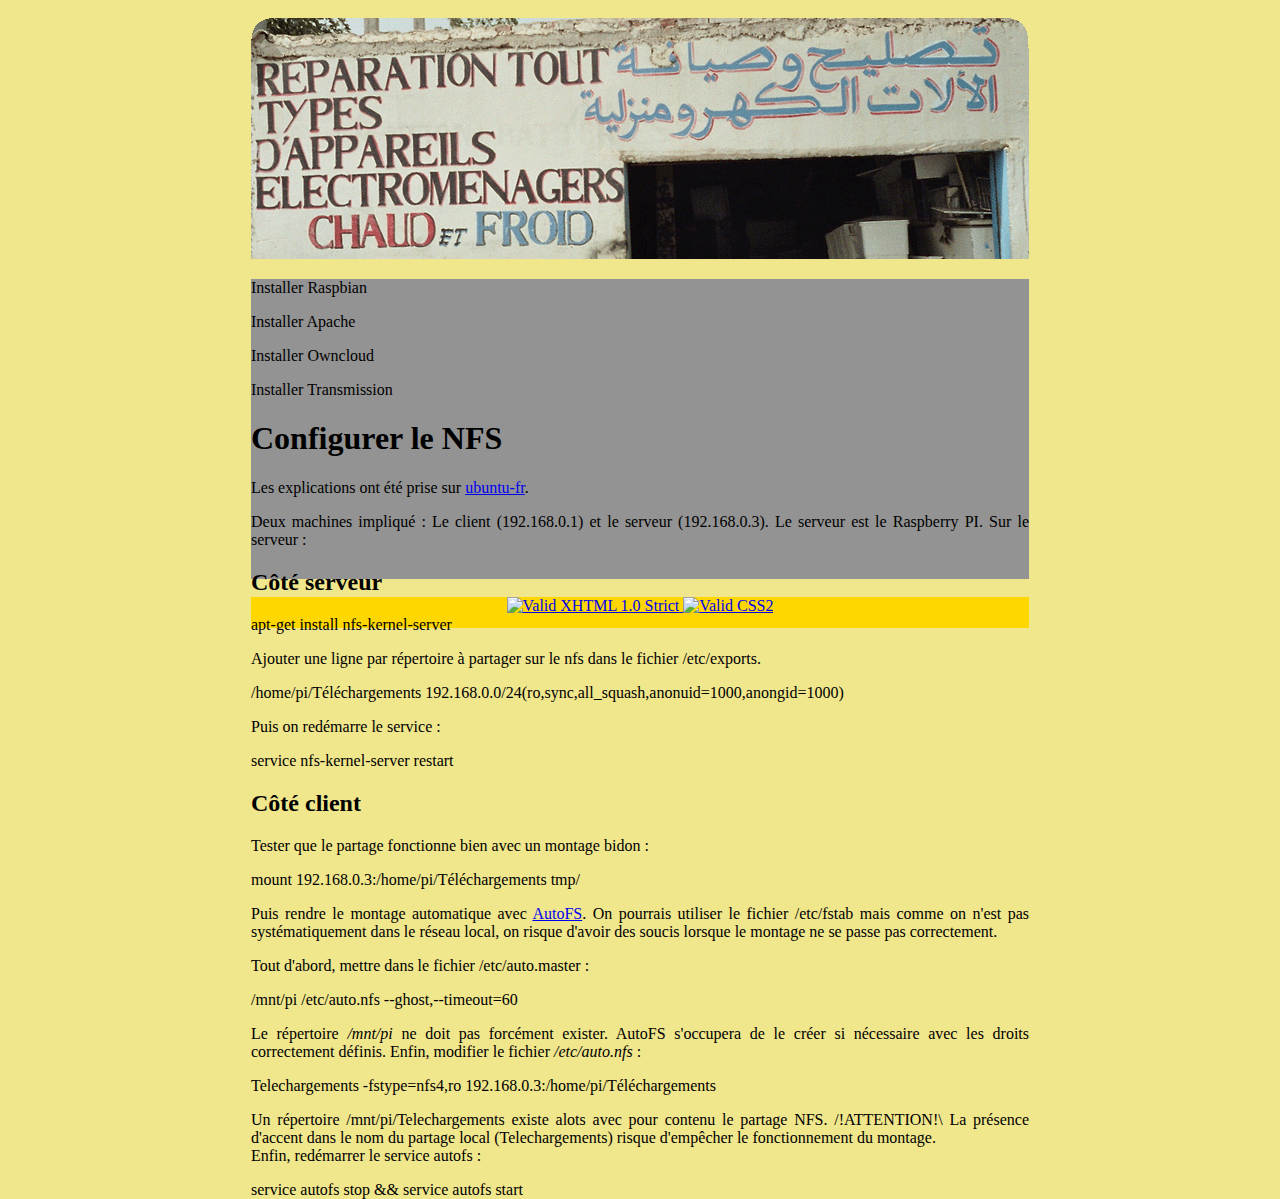
==== fresh_install.html @ 6b75d2dd "Add instruction to configure the NFS" ====
<!DOCTYPE html>
<html>
	﻿<head>
		<title>Services hébergés</title>
		<meta charset="UTF-8" />
		<link type="text/css" href="include/style.css" rel="stylesheet" />
	</head>
	<body>
		<div id="page">
			<div id="title">
				<img src="img/header.gif" alt="useless header"  />
			</div>
			<div id="main">
				<p>Installer Raspbian</p>
				<p>Installer Apache</p>
				<p>Installer Owncloud</p>
				<p>Installer Transmission</p>
				<h1>Configurer le NFS</h1>
				<p>Les explications ont été prise sur <a href="http://doc.ubuntu-fr.org/nfs">ubuntu-fr</a>.</p>
				<p>
					Deux machines impliqué&nbsp;: Le client (192.168.0.1) et le serveur (192.168.0.3). 
					Le serveur est le Raspberry PI.
					Sur le serveur&nbsp;:
				</p>
				<h2>Côté serveur</h2>
				<p class="code">
					apt-get install nfs-kernel-server
				</p>
				<p>
					Ajouter une ligne par répertoire à partager sur le nfs dans le fichier <span class="fichier">/etc/exports</span>.
				</p>
				<p class="code">
					/home/pi/Téléchargements 192.168.0.0/24(ro,sync,all_squash,anonuid=1000,anongid=1000)
				</p>
				<p>
					Puis on redémarre le service&nbsp;:
				</p>
				<p class="code">
					service nfs-kernel-server restart
				</p>
				<h2>Côté client</h2>
				<p>
					Tester que le partage fonctionne bien avec un montage bidon&nbsp;:
				</p>
				<p class="code">
					mount 192.168.0.3:/home/pi/Téléchargements tmp/
				</p>
				<p>
					Puis rendre le montage automatique avec <a href="http://doc.ubuntu-fr.org/autofs#nfs">AutoFS</a>. On pourrais utiliser le fichier /etc/fstab mais comme on n'est pas systématiquement dans le réseau local, on risque d'avoir des soucis lorsque le montage ne se passe pas correctement.
				</p>
				<p>
					Tout d'abord, mettre dans le fichier <span class="fichier">/etc/auto.master</span>&nbsp;:
				</p>
				<p class="code">
					/mnt/pi	/etc/auto.nfs --ghost,--timeout=60
				</p>
				<p>
					Le répertoire <em>/mnt/pi</em> ne doit pas forcément exister. AutoFS s'occupera de le créer si nécessaire avec les droits correctement définis. Enfin, modifier le fichier <em>/etc/auto.nfs</em>&nbsp;:
				</p>
				<p class="code">
					Telechargements -fstype=nfs4,ro 192.168.0.3:/home/pi/Téléchargements
				</p>
				<p>
					Un répertoire /mnt/pi/Telechargements existe alots avec pour contenu le partage NFS.
					/!ATTENTION!\ La présence d'accent dans le nom du partage local (Telechargements) risque d'empêcher le fonctionnement du montage.<br/>
					Enfin, redémarrer le service autofs&nbsp;:
				</p>
				<p class="code">
					service autofs stop && service autofs start
				</p>
			</div>
			﻿<div id="footer">
				<a href="http://validator.w3.org/check?uri=referer">
					<img src="http://www.w3.org/Icons/valid-xhtml10" alt="Valid XHTML 1.0 Strict" height="31" width="88" />
				</a>
				<a href="http://jigsaw.w3.org/css-validator/check?uri=referer">
					<img src="http://www.w3.org/Icons/valid-css2" alt="Valid CSS2" height="31" width="88" />
				</a>
			</div>
		</div>
	</body>
</html>
---- include/style.css ----
﻿body {
	background-color: #F0E68C;
	margin: 0;
	padding: 0;
	text-align: center;
}
#page {
	width: 778px;
	margin: 0 auto;
	text-align: left;
}
#title {
	/*background-image: url(../img/header.gif);
	background-repeat: no-repeat;
	width: 778px;
	height: 241px;*/
	/*border: medium ridge Aqua;*/
}
#main {
	background-color: #939393;
	width: 778px;
	height: 300px;
	/*overflow: scroll;*/
	text-align:justify;
}
#owncloud {
	background: url('../img/owncloud.png') no-repeat;
	padding-left: 18px;
	background-size: 16px;
}
#transmission {
	background: url('../img/transmission.png') no-repeat;
	padding-left: 18px;
	background-size: 16px;
}
#configuration {
	background: url('../img/configuration.png') no-repeat;
	padding-left: 18px;
	background-size: 16px;
}
#footer {
	background: #FFD700;
	text-align: center;
	width: 778px;
	height: 31px;
	/*margin-top: 20px;	*/
}
a img {
	border: none;
}

.error {
	color: Red;
}
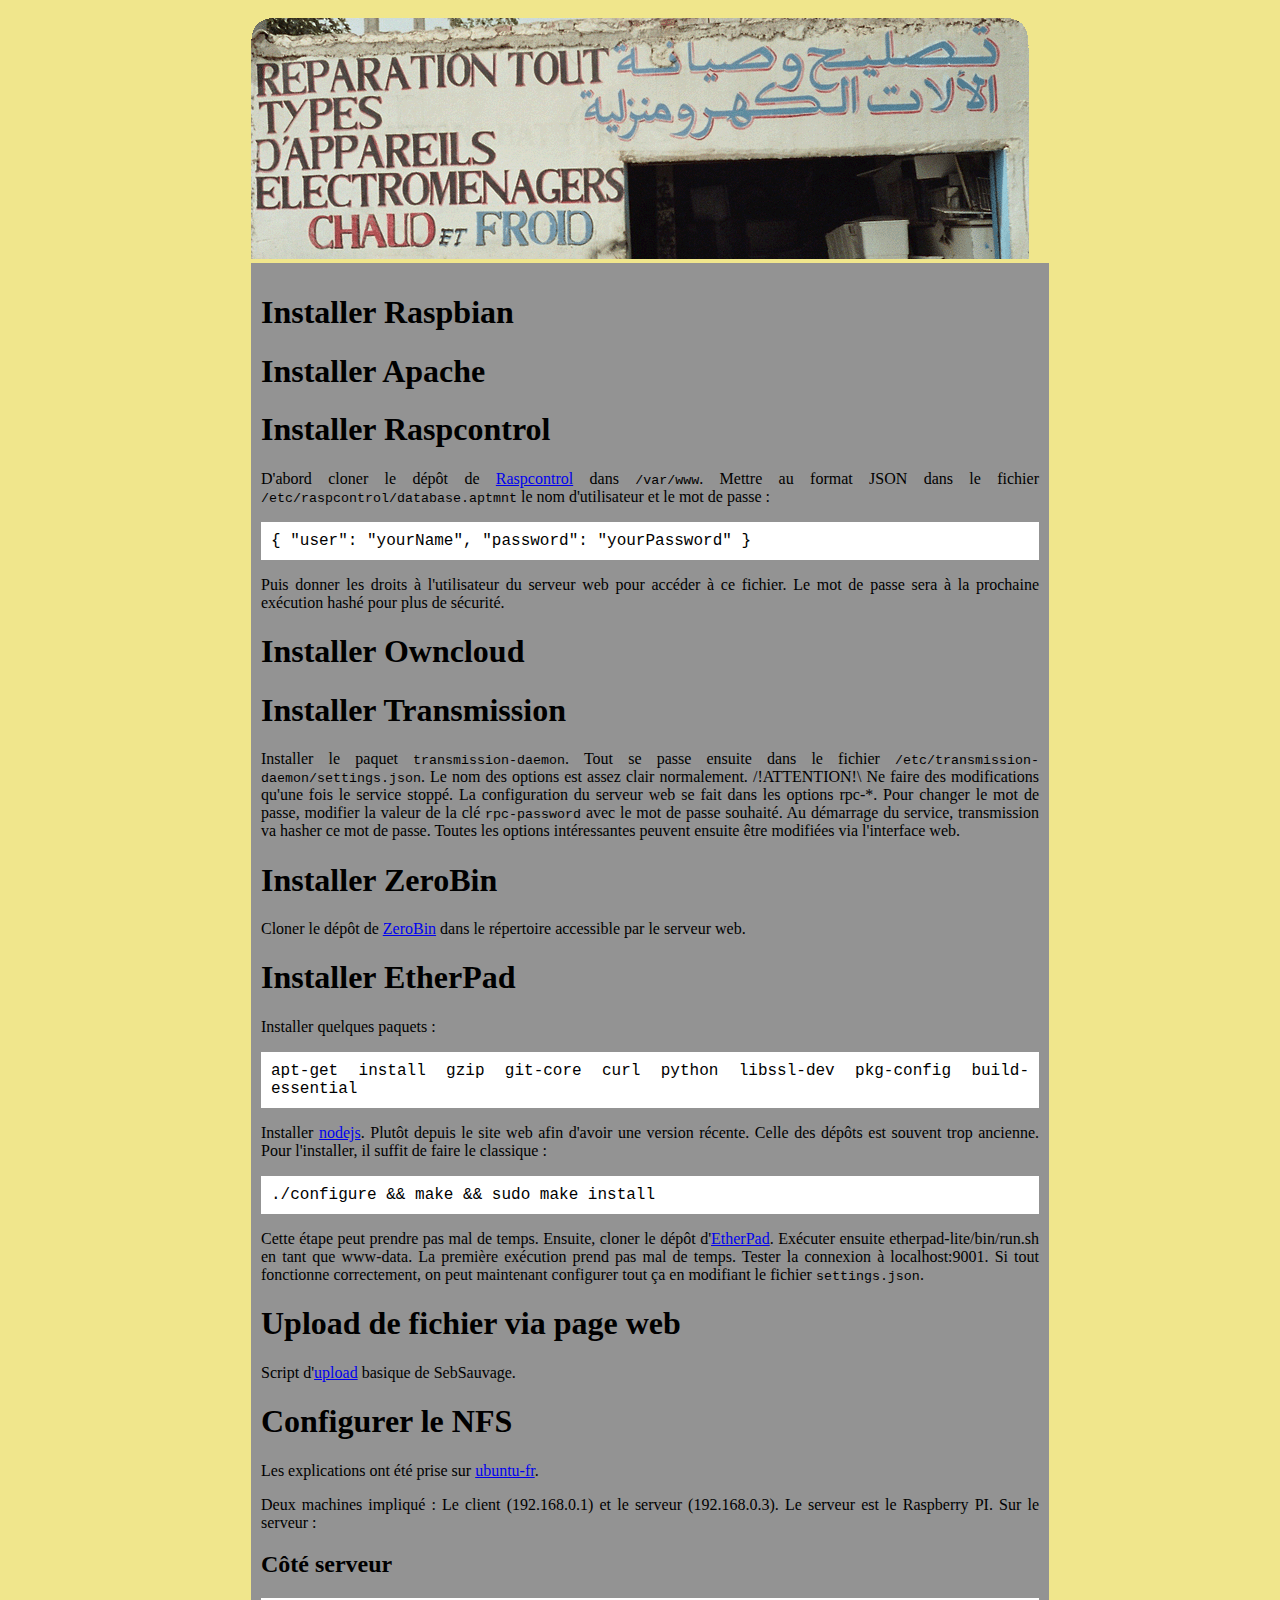
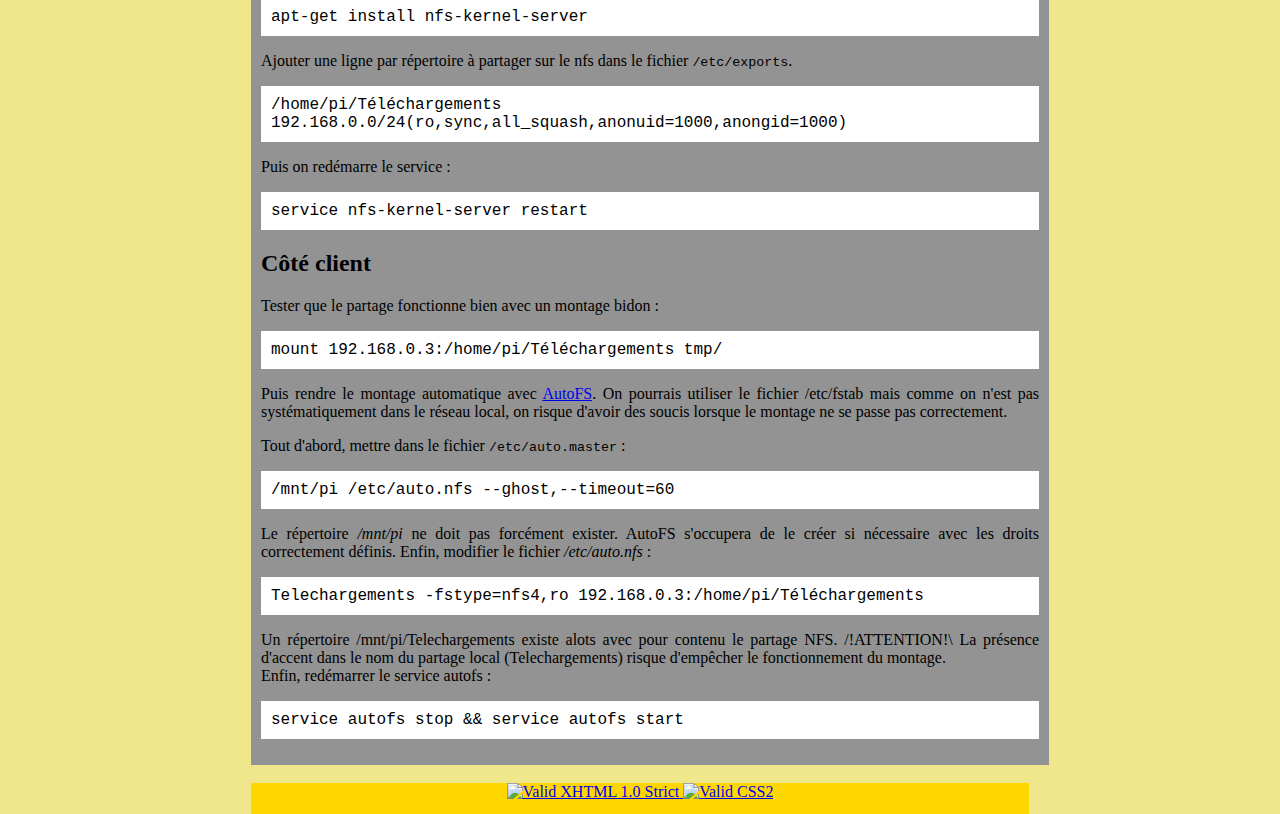
==== commit b08f113e: "Add some new services" ====
--- a/fresh_install.html
+++ b/fresh_install.html
@@ -1,82 +1,122 @@
 <!DOCTYPE html>
 <html>
-	﻿<head>
-		<title>Services hébergés</title>
-		<meta charset="UTF-8" />
-		<link type="text/css" href="include/style.css" rel="stylesheet" />
-	</head>
-	<body>
-		<div id="page">
-			<div id="title">
-				<img src="img/header.gif" alt="useless header"  />
-			</div>
-			<div id="main">
-				<p>Installer Raspbian</p>
-				<p>Installer Apache</p>
-				<p>Installer Owncloud</p>
-				<p>Installer Transmission</p>
-				<h1>Configurer le NFS</h1>
-				<p>Les explications ont été prise sur <a href="http://doc.ubuntu-fr.org/nfs">ubuntu-fr</a>.</p>
-				<p>
-					Deux machines impliqué&nbsp;: Le client (192.168.0.1) et le serveur (192.168.0.3). 
-					Le serveur est le Raspberry PI.
-					Sur le serveur&nbsp;:
-				</p>
-				<h2>Côté serveur</h2>
-				<p class="code">
-					apt-get install nfs-kernel-server
-				</p>
-				<p>
-					Ajouter une ligne par répertoire à partager sur le nfs dans le fichier <span class="fichier">/etc/exports</span>.
-				</p>
-				<p class="code">
-					/home/pi/Téléchargements 192.168.0.0/24(ro,sync,all_squash,anonuid=1000,anongid=1000)
-				</p>
-				<p>
-					Puis on redémarre le service&nbsp;:
-				</p>
-				<p class="code">
-					service nfs-kernel-server restart
-				</p>
-				<h2>Côté client</h2>
-				<p>
-					Tester que le partage fonctionne bien avec un montage bidon&nbsp;:
-				</p>
-				<p class="code">
-					mount 192.168.0.3:/home/pi/Téléchargements tmp/
-				</p>
-				<p>
-					Puis rendre le montage automatique avec <a href="http://doc.ubuntu-fr.org/autofs#nfs">AutoFS</a>. On pourrais utiliser le fichier /etc/fstab mais comme on n'est pas systématiquement dans le réseau local, on risque d'avoir des soucis lorsque le montage ne se passe pas correctement.
-				</p>
-				<p>
-					Tout d'abord, mettre dans le fichier <span class="fichier">/etc/auto.master</span>&nbsp;:
-				</p>
-				<p class="code">
-					/mnt/pi	/etc/auto.nfs --ghost,--timeout=60
-				</p>
-				<p>
-					Le répertoire <em>/mnt/pi</em> ne doit pas forcément exister. AutoFS s'occupera de le créer si nécessaire avec les droits correctement définis. Enfin, modifier le fichier <em>/etc/auto.nfs</em>&nbsp;:
-				</p>
-				<p class="code">
-					Telechargements -fstype=nfs4,ro 192.168.0.3:/home/pi/Téléchargements
-				</p>
-				<p>
-					Un répertoire /mnt/pi/Telechargements existe alots avec pour contenu le partage NFS.
-					/!ATTENTION!\ La présence d'accent dans le nom du partage local (Telechargements) risque d'empêcher le fonctionnement du montage.<br/>
-					Enfin, redémarrer le service autofs&nbsp;:
-				</p>
-				<p class="code">
-					service autofs stop && service autofs start
-				</p>
-			</div>
-			﻿<div id="footer">
-				<a href="http://validator.w3.org/check?uri=referer">
-					<img src="http://www.w3.org/Icons/valid-xhtml10" alt="Valid XHTML 1.0 Strict" height="31" width="88" />
-				</a>
-				<a href="http://jigsaw.w3.org/css-validator/check?uri=referer">
-					<img src="http://www.w3.org/Icons/valid-css2" alt="Valid CSS2" height="31" width="88" />
-				</a>
-			</div>
+﻿<head>
+	<title>Services hébergés</title>
+	<meta charset="UTF-8" />
+	<link type="text/css" href="include/style.css" rel="stylesheet" />
+</head>
+<body>
+	<div id="page">
+		<div id="title">
+			<img src="img/header.gif" alt="useless header"  />
 		</div>
-	</body>
+		<div id="main">
+			<h1>Installer Raspbian</h1>
+			<h1>Installer Apache</h1>
+			<h1>Installer Raspcontrol</h1>
+			<p>
+				D'abord cloner le dépôt de <a href="https://github.com/imjacobclark/Raspcontrol">Raspcontrol</a> dans <span class="fichier">/var/www</span>. Mettre au format JSON dans le fichier <span class="fichier">/etc/raspcontrol/database.aptmnt</span> le nom d'utilisateur et le mot de passe&nbsp;:
+			</p>
+			<p class="code">{
+    			"user":       "yourName",
+    			"password":   "yourPassword"
+			}</p>
+			<p>
+				Puis donner les droits à l'utilisateur du serveur web pour accéder à ce fichier. Le mot de passe sera à la prochaine exécution hashé pour plus de sécurité. 
+			</p>
+			<h1>Installer Owncloud</h1>
+			<h1>Installer Transmission</h1>
+			<p>
+				Installer le paquet <span class="fichier">transmission-daemon</span>. Tout se passe ensuite dans le fichier <span class="fichier">/etc/transmission-daemon/settings.json</span>. Le nom des options est assez clair normalement. /!ATTENTION!\ Ne faire des modifications qu'une fois le service stoppé. La configuration du serveur web se fait dans les options rpc-*. Pour changer le mot de passe, modifier la valeur de la clé <span class="fichier">rpc-password</span> avec le mot de passe souhaité. Au démarrage du service, transmission va hasher ce mot de passe. Toutes les options intéressantes peuvent ensuite être modifiées via l'interface web.
+			</p>
+			<h1>Installer ZeroBin</h1>
+			<p>
+				Cloner le dépôt de <a href="https://github.com/sebsauvage/ZeroBin">ZeroBin</a> dans le répertoire accessible par le serveur web.
+			</p>
+			<h1>Installer EtherPad</h1>
+			<p>
+				Installer quelques paquets&nbsp;:
+			</p>
+			<p class="code">
+				apt-get install gzip git-core curl python libssl-dev pkg-config build-essential
+			</p>
+			<p>
+				Installer <a href="http://nodejs.org/">nodejs</a>. Plutôt depuis le site web afin d'avoir une version récente. Celle des dépôts est souvent trop ancienne. Pour l'installer, il suffit de faire le classique&nbsp;:
+			</p>
+			<p class="code">
+				./configure && make && sudo make install
+			</p>
+			<p>
+				Cette étape peut prendre pas mal de temps.
+				Ensuite, cloner le dépôt d'<a href="https://github.com/ether/etherpad-lite">EtherPad</a>.
+				Exécuter ensuite etherpad-lite/bin/run.sh en tant que www-data. La première exécution prend pas mal de temps. Tester la connexion à localhost:9001. Si tout fonctionne correctement, on peut maintenant configurer tout ça en modifiant le fichier <span class="fichier">settings.json</span>.
+			</p>
+			<h1>Upload de fichier via page web</h1>
+			<p>
+				Script d'<a href="http://sebsauvage.net/wiki/doku.php?id=php:filehosting">upload</a> basique de SebSauvage. 
+			</p>
+			<h1>Configurer le NFS</h1>
+			<p>Les explications ont été prise sur <a href="http://doc.ubuntu-fr.org/nfs">ubuntu-fr</a>.</p>
+			<p>
+				Deux machines impliqué&nbsp;: Le client (192.168.0.1) et le serveur (192.168.0.3). 
+				Le serveur est le Raspberry PI.
+				Sur le serveur&nbsp;:
+			</p>
+			<h2>Côté serveur</h2>
+			<p class="code">
+				apt-get install nfs-kernel-server
+			</p>
+			<p>
+				Ajouter une ligne par répertoire à partager sur le nfs dans le fichier <span class="fichier">/etc/exports</span>.
+			</p>
+			<p class="code">
+				/home/pi/Téléchargements 192.168.0.0/24(ro,sync,all_squash,anonuid=1000,anongid=1000)
+			</p>
+			<p>
+				Puis on redémarre le service&nbsp;:
+			</p>
+			<p class="code">
+				service nfs-kernel-server restart
+			</p>
+			<h2>Côté client</h2>
+			<p>
+				Tester que le partage fonctionne bien avec un montage bidon&nbsp;:
+			</p>
+			<p class="code">
+				mount 192.168.0.3:/home/pi/Téléchargements tmp/
+			</p>
+			<p>
+				Puis rendre le montage automatique avec <a href="http://doc.ubuntu-fr.org/autofs#nfs">AutoFS</a>. On pourrais utiliser le fichier /etc/fstab mais comme on n'est pas systématiquement dans le réseau local, on risque d'avoir des soucis lorsque le montage ne se passe pas correctement.
+			</p>
+			<p>
+				Tout d'abord, mettre dans le fichier <span class="fichier">/etc/auto.master</span>&nbsp;:
+			</p>
+			<p class="code">
+				/mnt/pi	/etc/auto.nfs --ghost,--timeout=60
+			</p>
+			<p>
+				Le répertoire <em>/mnt/pi</em> ne doit pas forcément exister. AutoFS s'occupera de le créer si nécessaire avec les droits correctement définis. Enfin, modifier le fichier <em>/etc/auto.nfs</em>&nbsp;:
+			</p>
+			<p class="code">
+				Telechargements -fstype=nfs4,ro 192.168.0.3:/home/pi/Téléchargements
+			</p>
+			<p>
+				Un répertoire /mnt/pi/Telechargements existe alots avec pour contenu le partage NFS.
+				/!ATTENTION!\ La présence d'accent dans le nom du partage local (Telechargements) risque d'empêcher le fonctionnement du montage.<br/>
+				Enfin, redémarrer le service autofs&nbsp;:
+			</p>
+			<p class="code">
+				service autofs stop && service autofs start
+			</p>
+		</div>
+		﻿<div id="footer">
+			<a href="http://validator.w3.org/check?uri=referer">
+				<img src="http://www.w3.org/Icons/valid-xhtml10" alt="Valid XHTML 1.0 Strict" height="31" width="88" />
+			</a>
+			<a href="http://jigsaw.w3.org/css-validator/check?uri=referer">
+				<img src="http://www.w3.org/Icons/valid-css2" alt="Valid CSS2" height="31" width="88" />
+			</a>
+		</div>
+	</div>
+</body>
 </html>--- a/include/style.css
+++ b/include/style.css
@@ -19,9 +19,8 @@
 #main {
 	background-color: #939393;
 	width: 778px;
-	height: 300px;
-	/*overflow: scroll;*/
 	text-align:justify;
+	padding: 10px;
 }
 #owncloud {
 	background: url('../img/owncloud.png') no-repeat;
@@ -49,6 +48,18 @@
 	border: none;
 }
 
+p.code {
+	font-family: 'Courier New';
+	background-color: white;
+	color: black;
+	padding: 10px;
+}
+
+span.fichier {
+	font-family: 'Courier New';
+	font-size: 10pt;
+}
+
 .error {
 	color: Red;
 }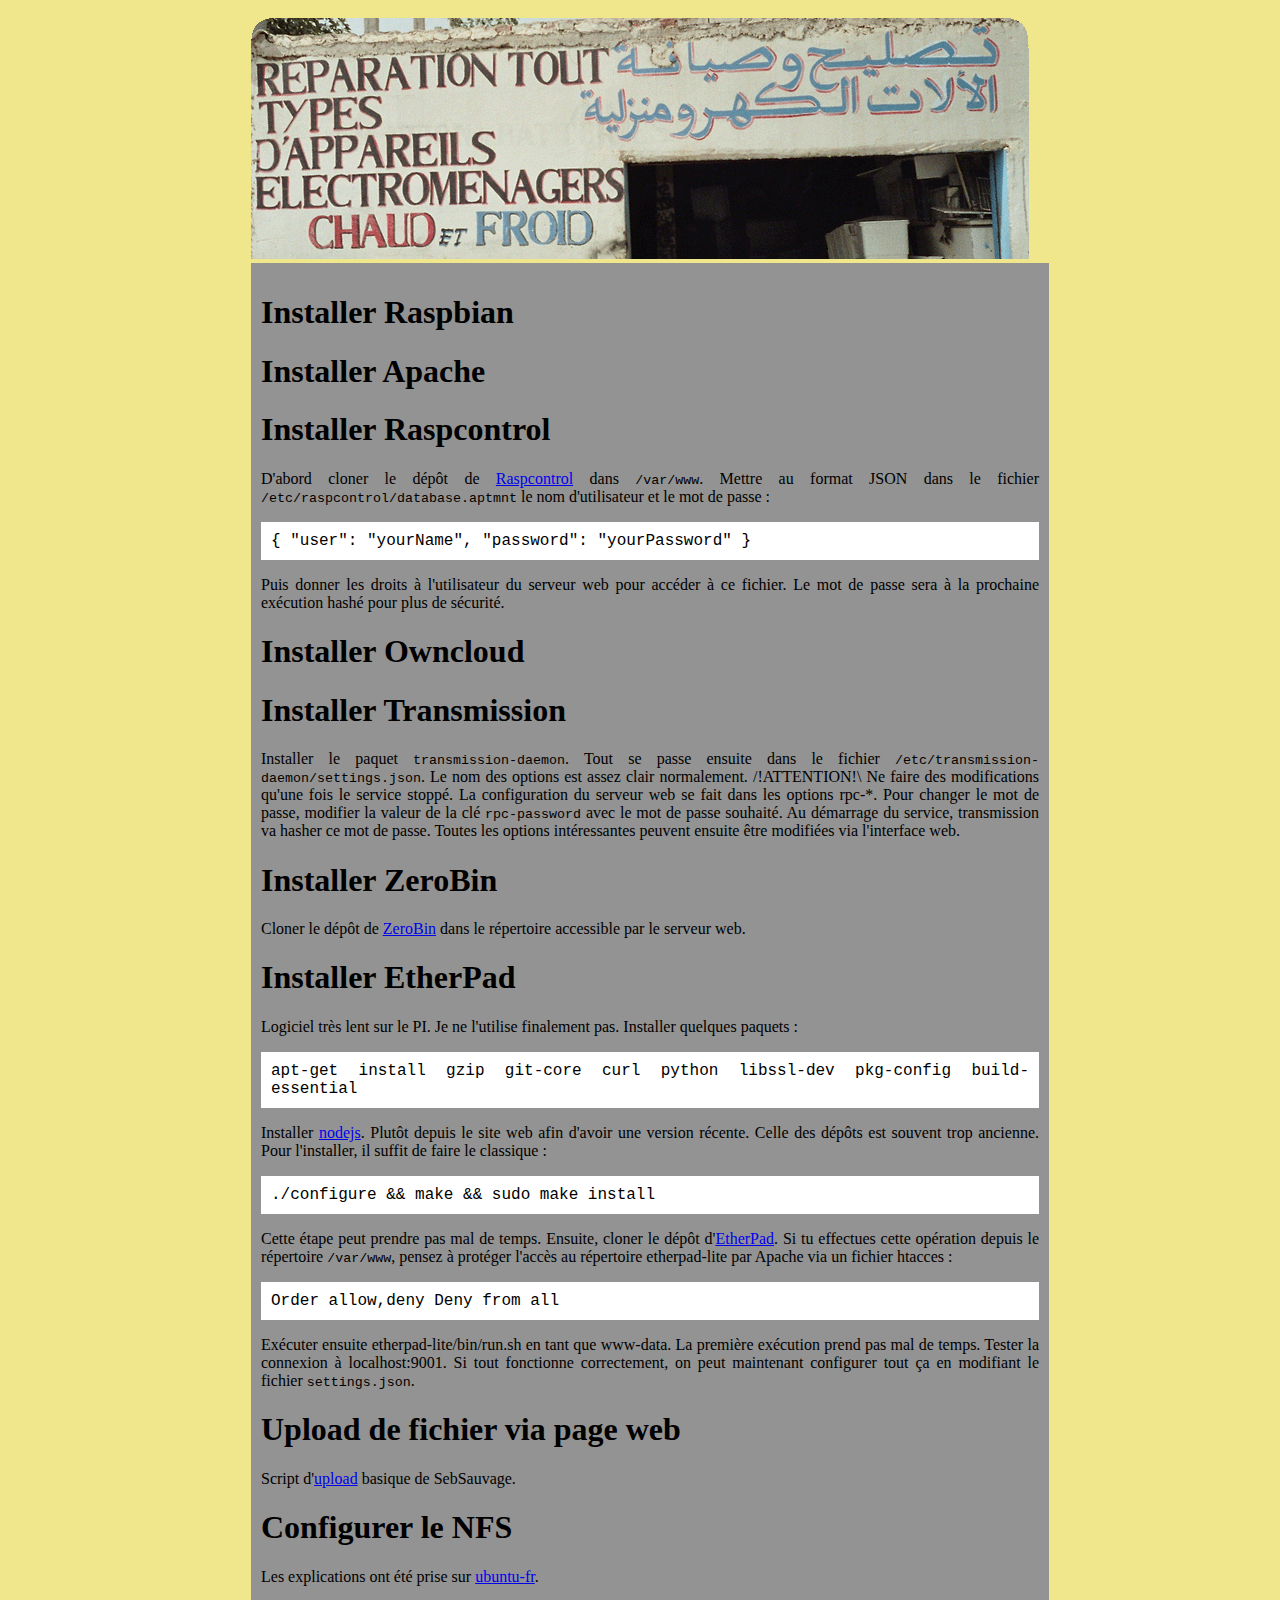
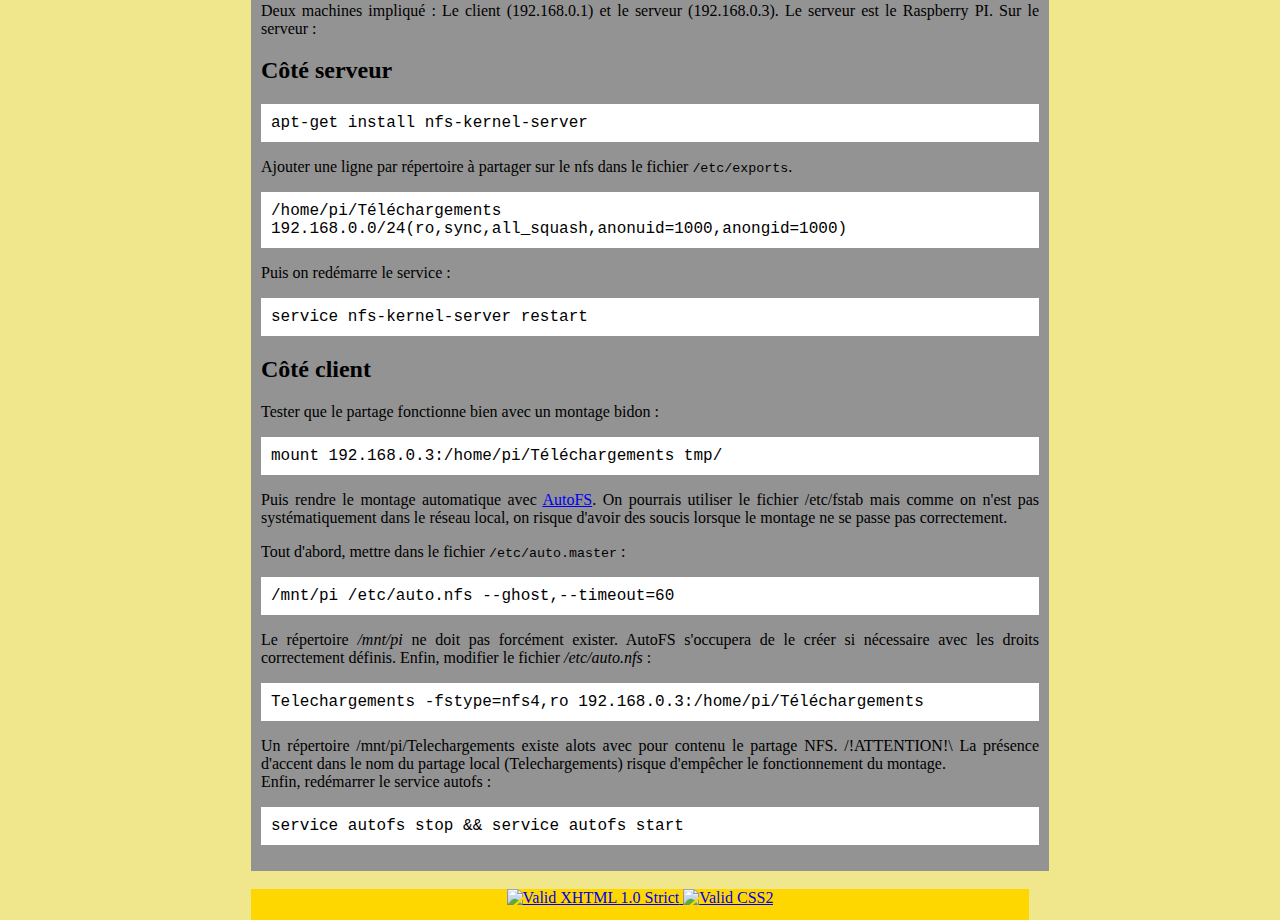
==== commit 94c52867: "Upload with password in an external file" ====
--- a/fresh_install.html
+++ b/fresh_install.html
@@ -35,6 +35,7 @@
 			</p>
 			<h1>Installer EtherPad</h1>
 			<p>
+				Logiciel très lent sur le PI. Je ne l'utilise finalement pas.
 				Installer quelques paquets&nbsp;:
 			</p>
 			<p class="code">
@@ -48,8 +49,16 @@
 			</p>
 			<p>
 				Cette étape peut prendre pas mal de temps.
-				Ensuite, cloner le dépôt d'<a href="https://github.com/ether/etherpad-lite">EtherPad</a>.
-				Exécuter ensuite etherpad-lite/bin/run.sh en tant que www-data. La première exécution prend pas mal de temps. Tester la connexion à localhost:9001. Si tout fonctionne correctement, on peut maintenant configurer tout ça en modifiant le fichier <span class="fichier">settings.json</span>.
+				Ensuite, cloner le dépôt d'<a href="https://github.com/ether/etherpad-lite">EtherPad</a>. Si tu effectues cette opération depuis le répertoire <span class="fichier">/var/www</span>, pensez à protéger l'accès au répertoire etherpad-lite par Apache via un fichier htacces&nbsp;:
+			<p>
+			<p class="code">
+				<FilesMatch ".*">
+					Order allow,deny
+					Deny from all
+				</FilesMatch>
+
+			</p>
+				Exécuter ensuite etherpad-lite/bin/run.sh en tant que www-data. La première exécution prend pas mal de temps. Tester la connexion à localhost:9001. Si tout fonctionne correctement, on peut maintenant configurer tout ça en modifiant le fichier <span class="fichier">settings.json</span>. 
 			</p>
 			<h1>Upload de fichier via page web</h1>
 			<p>
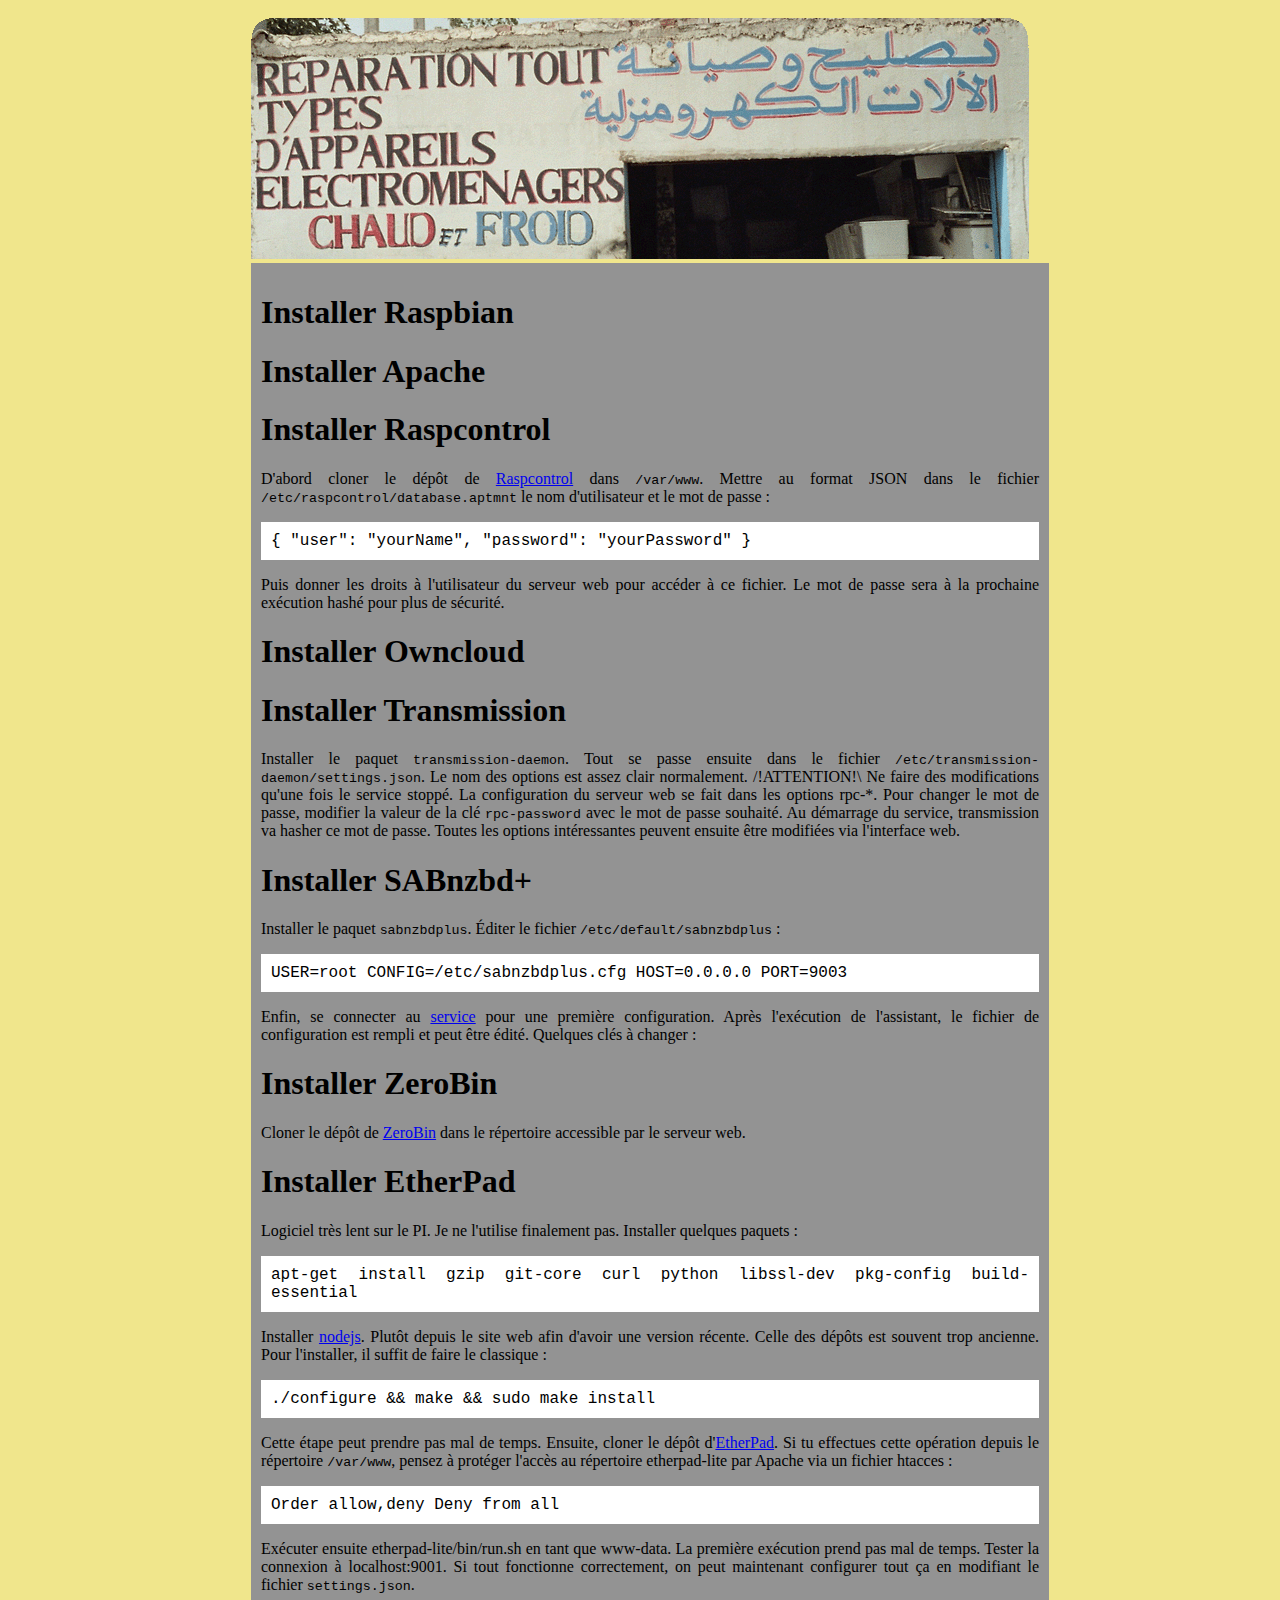
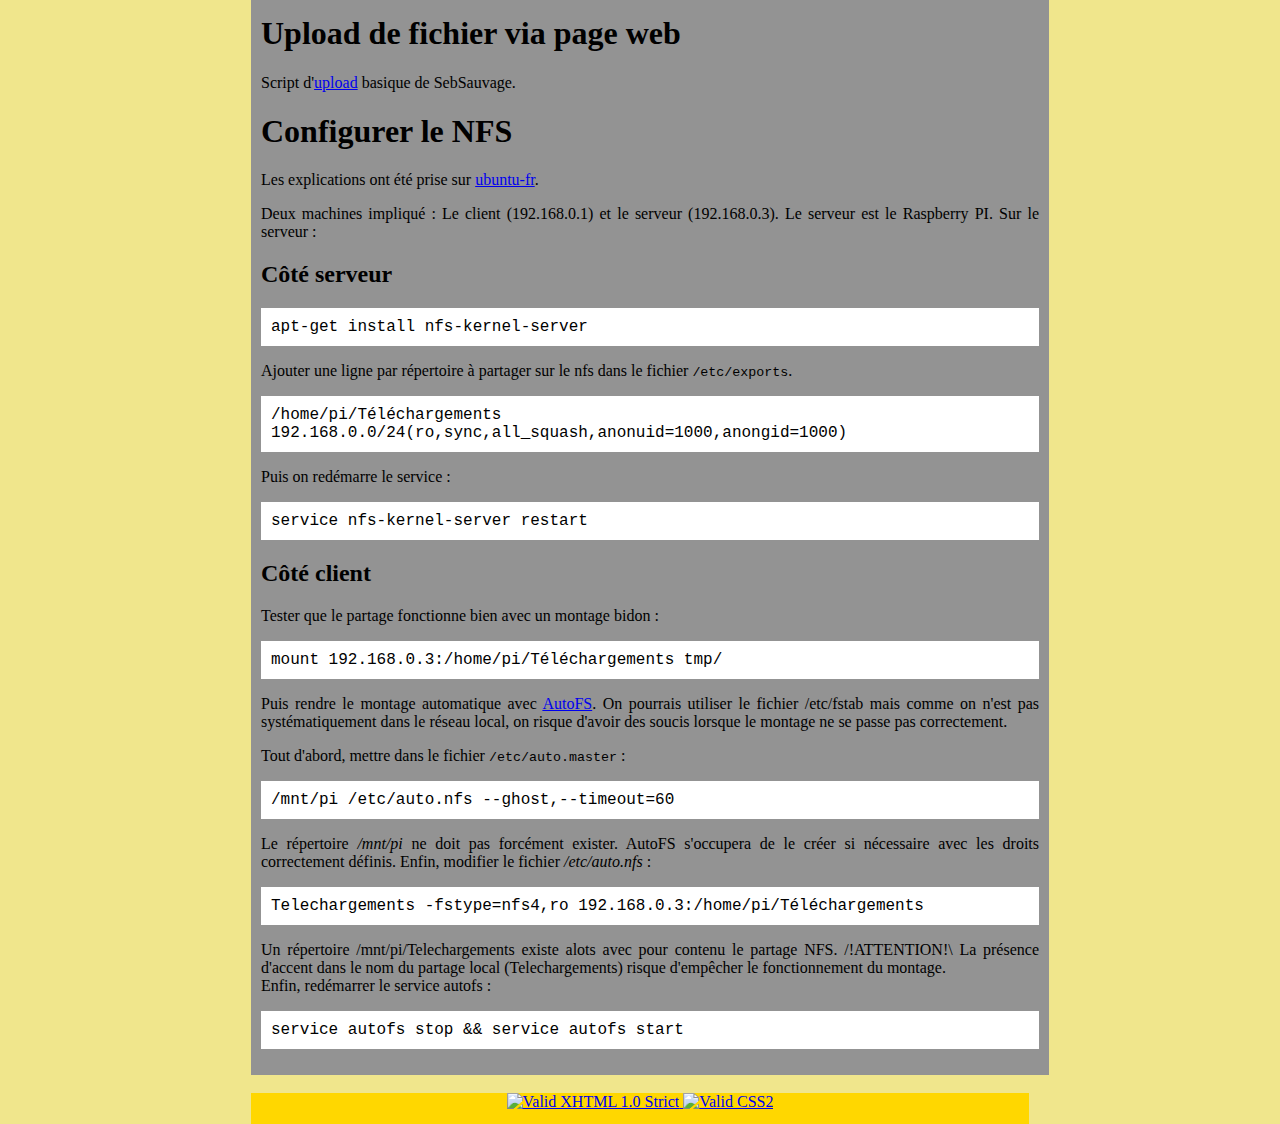
==== commit a0c9773a: "Add SABnzbd+" ====
--- a/fresh_install.html
+++ b/fresh_install.html
@@ -25,10 +25,28 @@
 				Puis donner les droits à l'utilisateur du serveur web pour accéder à ce fichier. Le mot de passe sera à la prochaine exécution hashé pour plus de sécurité. 
 			</p>
 			<h1>Installer Owncloud</h1>
+			<!--h1>Installer Cozy Cloud</h1>
+			<p>
+				Pour installer Cozy sur un Raspberry PI, suivre les <a href="https://github.com/mycozycloud/cozy-setup/tree/arm">instructions pour ARM</a>. Appelé l'exécutable <span class="fichier">fab</span> avec l'utilisateur root. 
+			</p-->
 			<h1>Installer Transmission</h1>
 			<p>
 				Installer le paquet <span class="fichier">transmission-daemon</span>. Tout se passe ensuite dans le fichier <span class="fichier">/etc/transmission-daemon/settings.json</span>. Le nom des options est assez clair normalement. /!ATTENTION!\ Ne faire des modifications qu'une fois le service stoppé. La configuration du serveur web se fait dans les options rpc-*. Pour changer le mot de passe, modifier la valeur de la clé <span class="fichier">rpc-password</span> avec le mot de passe souhaité. Au démarrage du service, transmission va hasher ce mot de passe. Toutes les options intéressantes peuvent ensuite être modifiées via l'interface web.
 			</p>
+			<h1>Installer SABnzbd+</h1>
+			<p>
+				Installer le paquet <span class="fichier">sabnzbdplus</span>. &Eacute;diter le fichier <span class="fichier">/etc/default/sabnzbdplus</span>&nbsp;:
+			</p>
+			<p class="code">
+				USER=root
+				CONFIG=/etc/sabnzbdplus.cfg
+				HOST=0.0.0.0
+				PORT=9003
+			</p>
+			<p>
+				Enfin, se connecter au <a href="http://titi.dyndns-ip.com:9003/">service</a> pour une première configuration. Après l'exécution de l'assistant, le fichier de configuration est rempli et peut être édité. Quelques clés à changer&nbsp;:
+			</p>
+
 			<h1>Installer ZeroBin</h1>
 			<p>
 				Cloner le dépôt de <a href="https://github.com/sebsauvage/ZeroBin">ZeroBin</a> dans le répertoire accessible par le serveur web.
@@ -64,6 +82,7 @@
 			<p>
 				Script d'<a href="http://sebsauvage.net/wiki/doku.php?id=php:filehosting">upload</a> basique de SebSauvage. 
 			</p>
+
 			<h1>Configurer le NFS</h1>
 			<p>Les explications ont été prise sur <a href="http://doc.ubuntu-fr.org/nfs">ubuntu-fr</a>.</p>
 			<p>
--- a/include/style.css
+++ b/include/style.css
@@ -22,6 +22,16 @@
 	text-align:justify;
 	padding: 10px;
 }
+#raspcontrol {
+	background: url('../img/raspcontrol.png') no-repeat;
+	padding-left: 18px;
+	background-size: 16px;
+}
+#zerobin {
+	background: url('../img/0bin.png') no-repeat;
+	padding-left: 18px;
+	background-size: 16px;
+}
 #owncloud {
 	background: url('../img/owncloud.png') no-repeat;
 	padding-left: 18px;
@@ -29,6 +39,16 @@
 }
 #transmission {
 	background: url('../img/transmission.png') no-repeat;
+	padding-left: 18px;
+	background-size: 16px;
+}
+#SABnzbd {
+	background: url('../img/sabnzbdplus.png') no-repeat;
+	padding-left: 18px;
+	background-size: 16px;
+}
+#upload {
+	background: url('../img/upload.png') no-repeat;
 	padding-left: 18px;
 	background-size: 16px;
 }
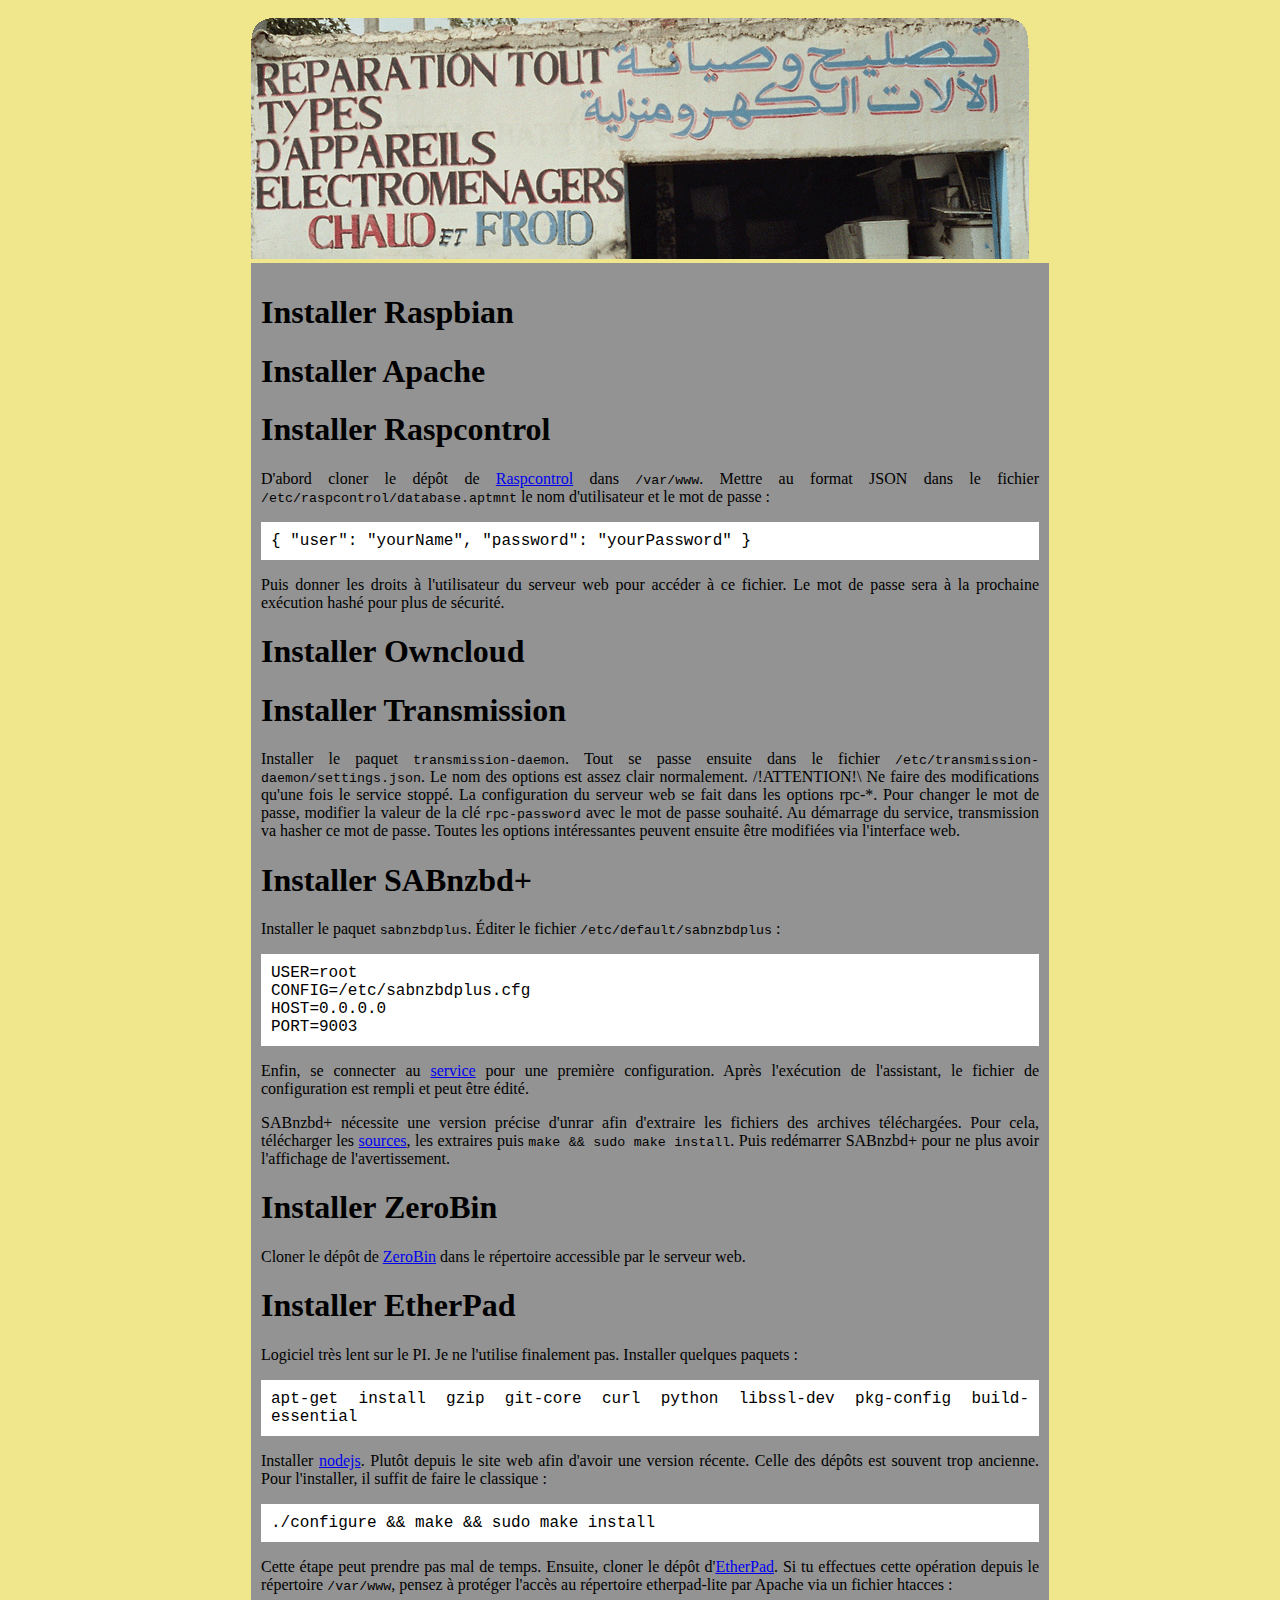
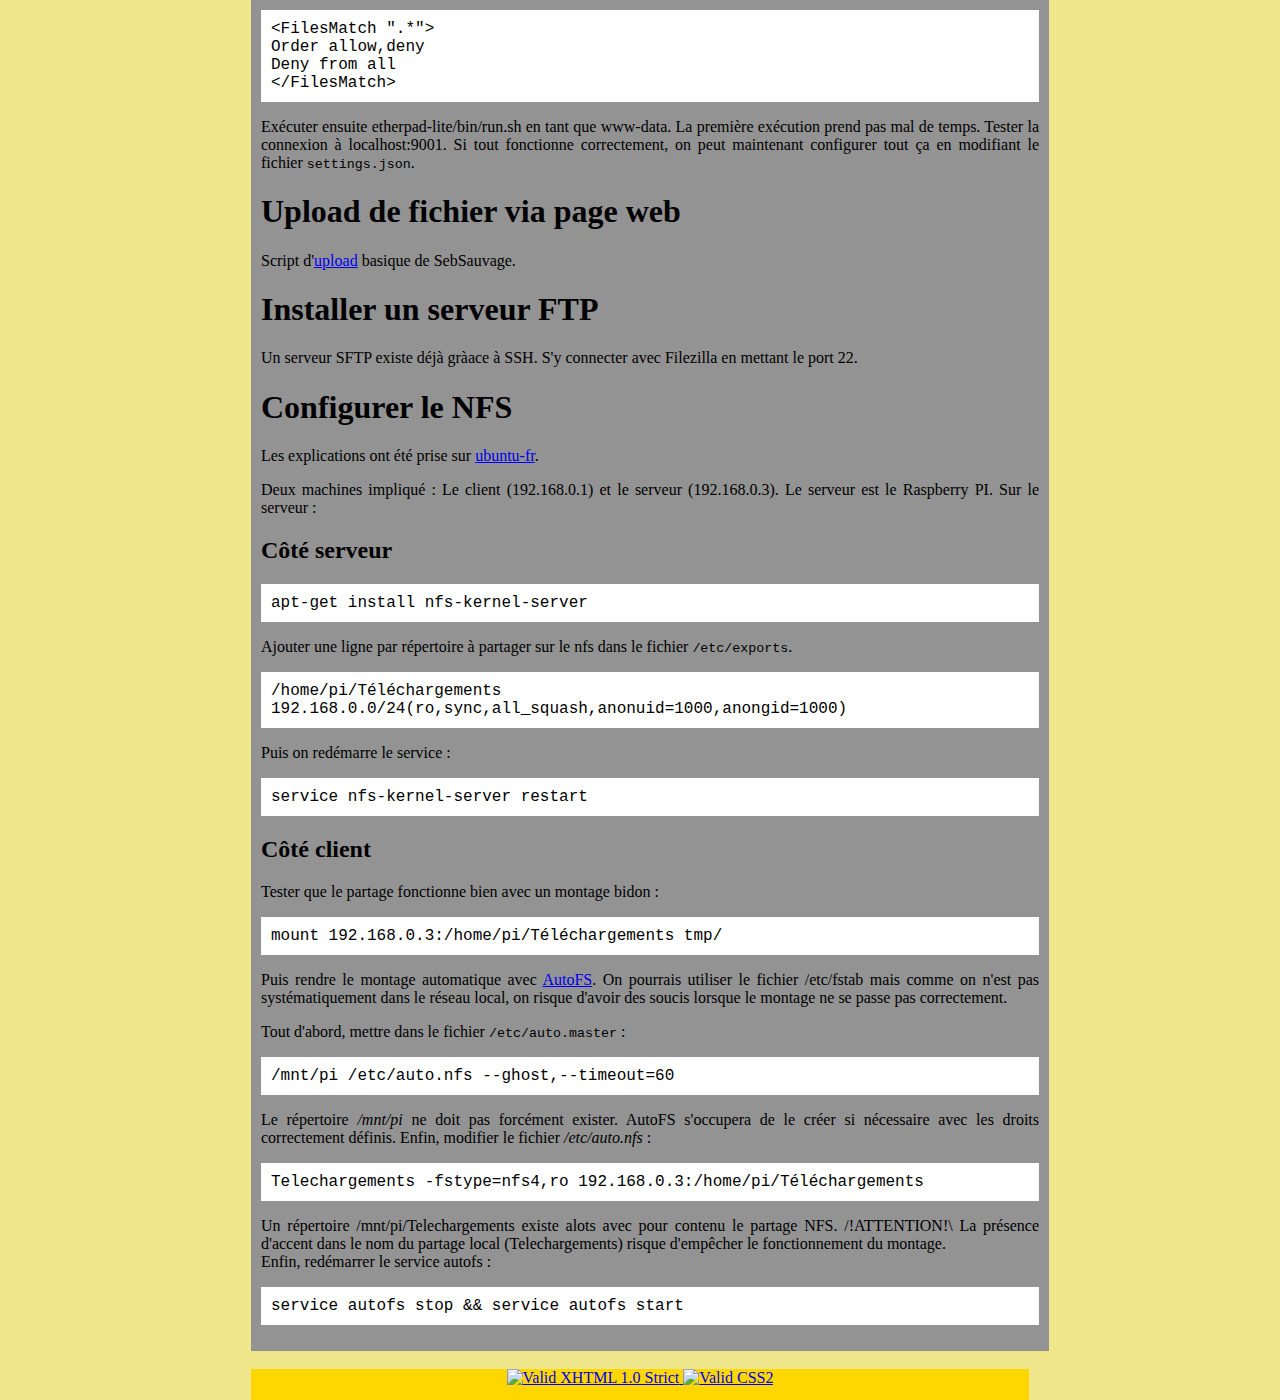
==== commit 6a3a0d8d: "FTP + Unrar" ====
--- a/fresh_install.html
+++ b/fresh_install.html
@@ -38,13 +38,16 @@
 				Installer le paquet <span class="fichier">sabnzbdplus</span>. &Eacute;diter le fichier <span class="fichier">/etc/default/sabnzbdplus</span>&nbsp;:
 			</p>
 			<p class="code">
-				USER=root
-				CONFIG=/etc/sabnzbdplus.cfg
-				HOST=0.0.0.0
-				PORT=9003
+				USER=root<br/>
+				CONFIG=/etc/sabnzbdplus.cfg<br/>
+				HOST=0.0.0.0<br/>
+				PORT=9003<br/>
 			</p>
 			<p>
-				Enfin, se connecter au <a href="http://titi.dyndns-ip.com:9003/">service</a> pour une première configuration. Après l'exécution de l'assistant, le fichier de configuration est rempli et peut être édité. Quelques clés à changer&nbsp;:
+				Enfin, se connecter au <a href="http://titi.dyndns-ip.com:9003/">service</a> pour une première configuration. Après l'exécution de l'assistant, le fichier de configuration est rempli et peut être édité.
+			</p>
+			<p>
+				SABnzbd+ nécessite une version précise d'unrar afin d'extraire les fichiers des archives téléchargées. Pour cela, télécharger les <a href="http://www.rarlab.com/rar_add.htm">sources</a>, les extraires puis <span class="fichier">make && sudo make install</span>. Puis redémarrer SABnzbd+ pour ne plus avoir l'affichage de l'avertissement. 
 			</p>
 
 			<h1>Installer ZeroBin</h1>
@@ -70,10 +73,10 @@
 				Ensuite, cloner le dépôt d'<a href="https://github.com/ether/etherpad-lite">EtherPad</a>. Si tu effectues cette opération depuis le répertoire <span class="fichier">/var/www</span>, pensez à protéger l'accès au répertoire etherpad-lite par Apache via un fichier htacces&nbsp;:
 			<p>
 			<p class="code">
-				<FilesMatch ".*">
-					Order allow,deny
-					Deny from all
-				</FilesMatch>
+				&lt;FilesMatch ".*"><br/>
+					Order allow,deny<br/>
+					Deny from all<br/>
+				&lt;/FilesMatch><br/>
 
 			</p>
 				Exécuter ensuite etherpad-lite/bin/run.sh en tant que www-data. La première exécution prend pas mal de temps. Tester la connexion à localhost:9001. Si tout fonctionne correctement, on peut maintenant configurer tout ça en modifiant le fichier <span class="fichier">settings.json</span>. 
@@ -81,6 +84,11 @@
 			<h1>Upload de fichier via page web</h1>
 			<p>
 				Script d'<a href="http://sebsauvage.net/wiki/doku.php?id=php:filehosting">upload</a> basique de SebSauvage. 
+			</p>
+
+			<h1>Installer un serveur FTP</h1>
+			<p>
+				Un serveur SFTP existe déjà gràace à SSH. S'y connecter avec Filezilla en mettant le port 22.
 			</p>
 
 			<h1>Configurer le NFS</h1>
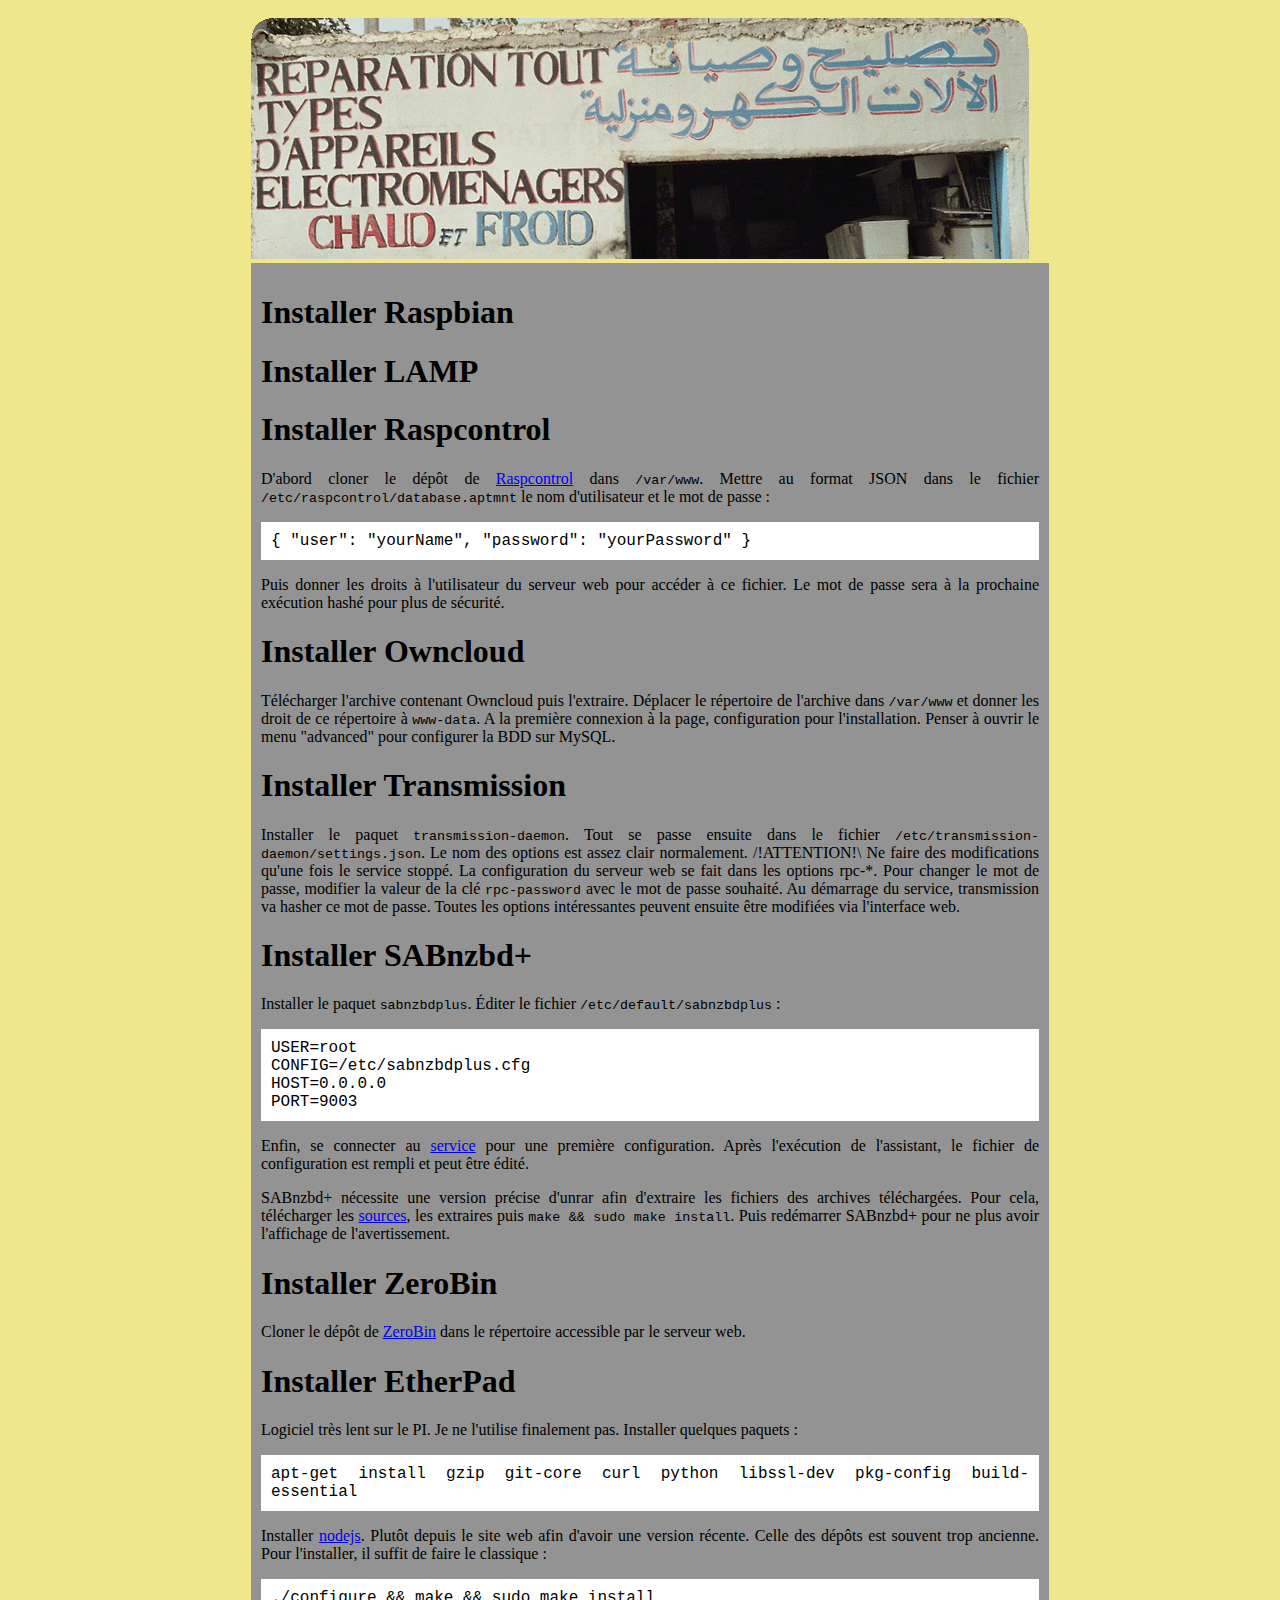
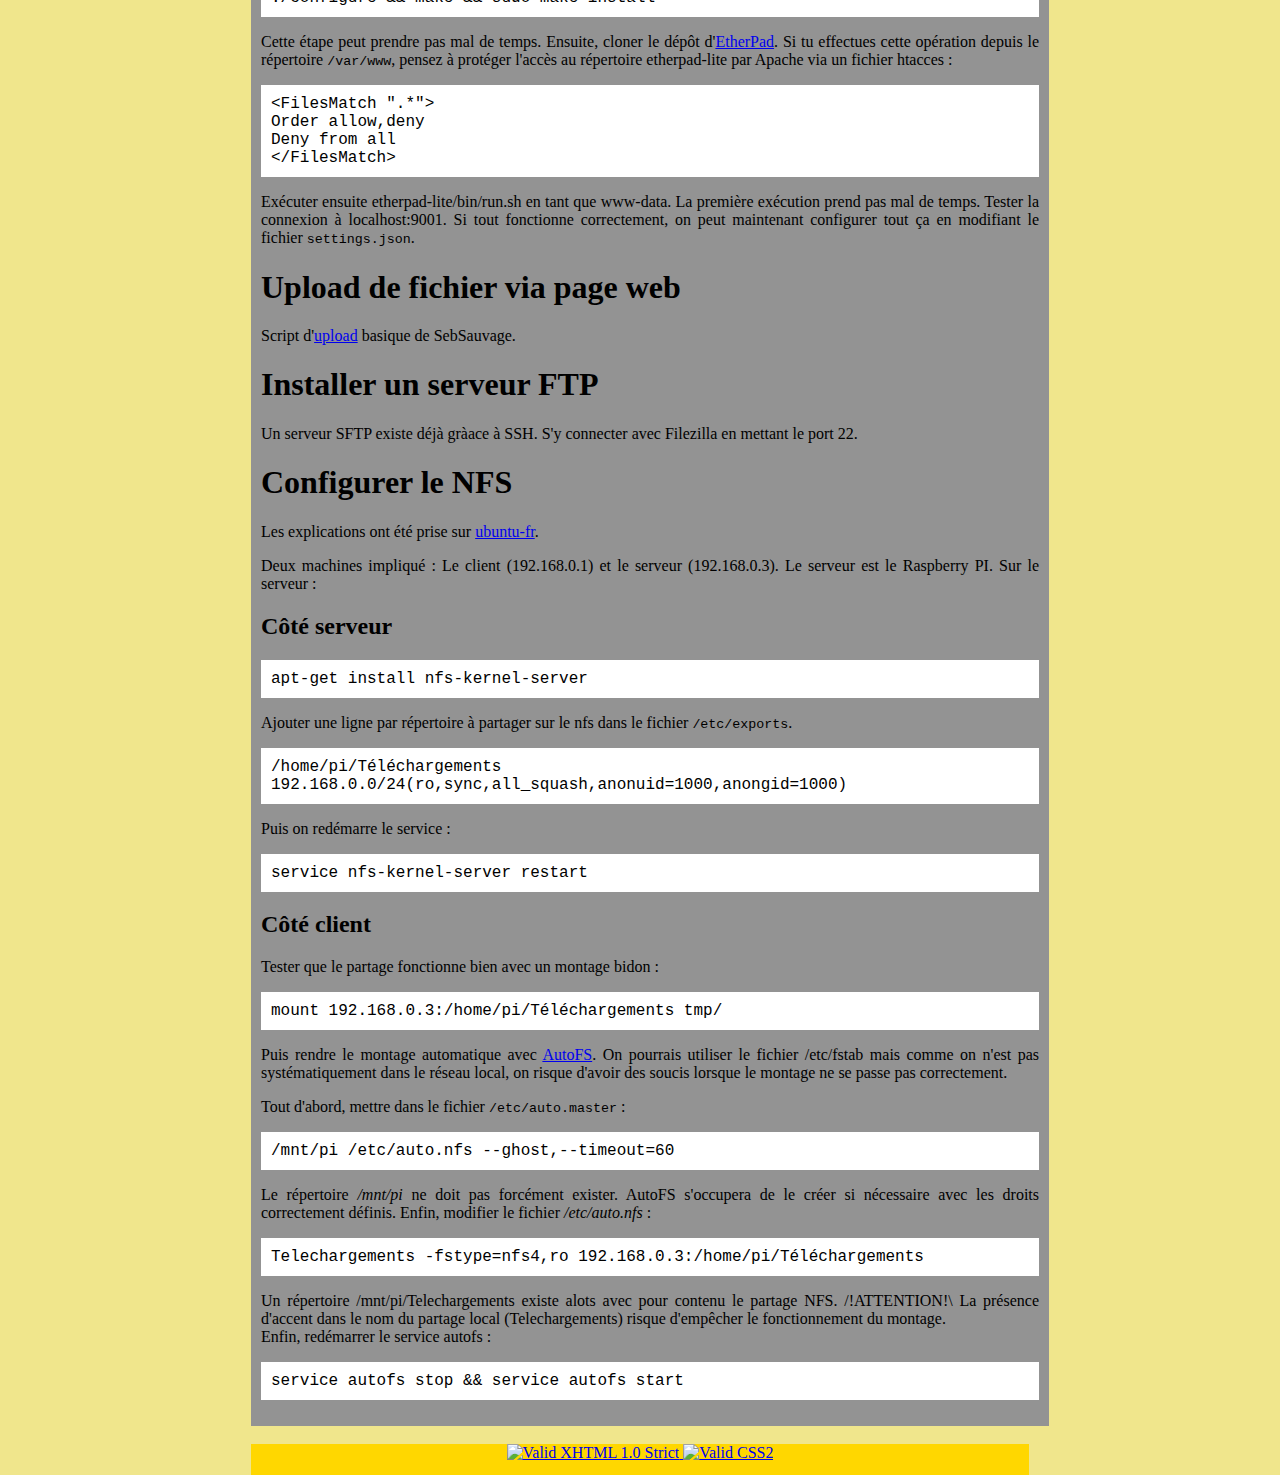
==== commit 23df2a1a: "Installer Owncloud" ====
--- a/fresh_install.html
+++ b/fresh_install.html
@@ -12,7 +12,7 @@
 		</div>
 		<div id="main">
 			<h1>Installer Raspbian</h1>
-			<h1>Installer Apache</h1>
+			<h1>Installer LAMP</h1>
 			<h1>Installer Raspcontrol</h1>
 			<p>
 				D'abord cloner le dépôt de <a href="https://github.com/imjacobclark/Raspcontrol">Raspcontrol</a> dans <span class="fichier">/var/www</span>. Mettre au format JSON dans le fichier <span class="fichier">/etc/raspcontrol/database.aptmnt</span> le nom d'utilisateur et le mot de passe&nbsp;:
@@ -25,6 +25,9 @@
 				Puis donner les droits à l'utilisateur du serveur web pour accéder à ce fichier. Le mot de passe sera à la prochaine exécution hashé pour plus de sécurité. 
 			</p>
 			<h1>Installer Owncloud</h1>
+			<p>
+				Télécharger l'archive contenant Owncloud puis l'extraire. Déplacer le répertoire de l'archive dans <span class="fichier">/var/www</span> et donner les droit de ce répertoire à <span class="fichier">www-data</span>. A la première connexion à la page, configuration pour l'installation. Penser à ouvrir le menu "advanced" pour configurer la BDD sur MySQL.
+			</p>
 			<!--h1>Installer Cozy Cloud</h1>
 			<p>
 				Pour installer Cozy sur un Raspberry PI, suivre les <a href="https://github.com/mycozycloud/cozy-setup/tree/arm">instructions pour ARM</a>. Appelé l'exécutable <span class="fichier">fab</span> avec l'utilisateur root. 
@@ -155,4 +158,4 @@
 		</div>
 	</div>
 </body>
-</html>+</html>
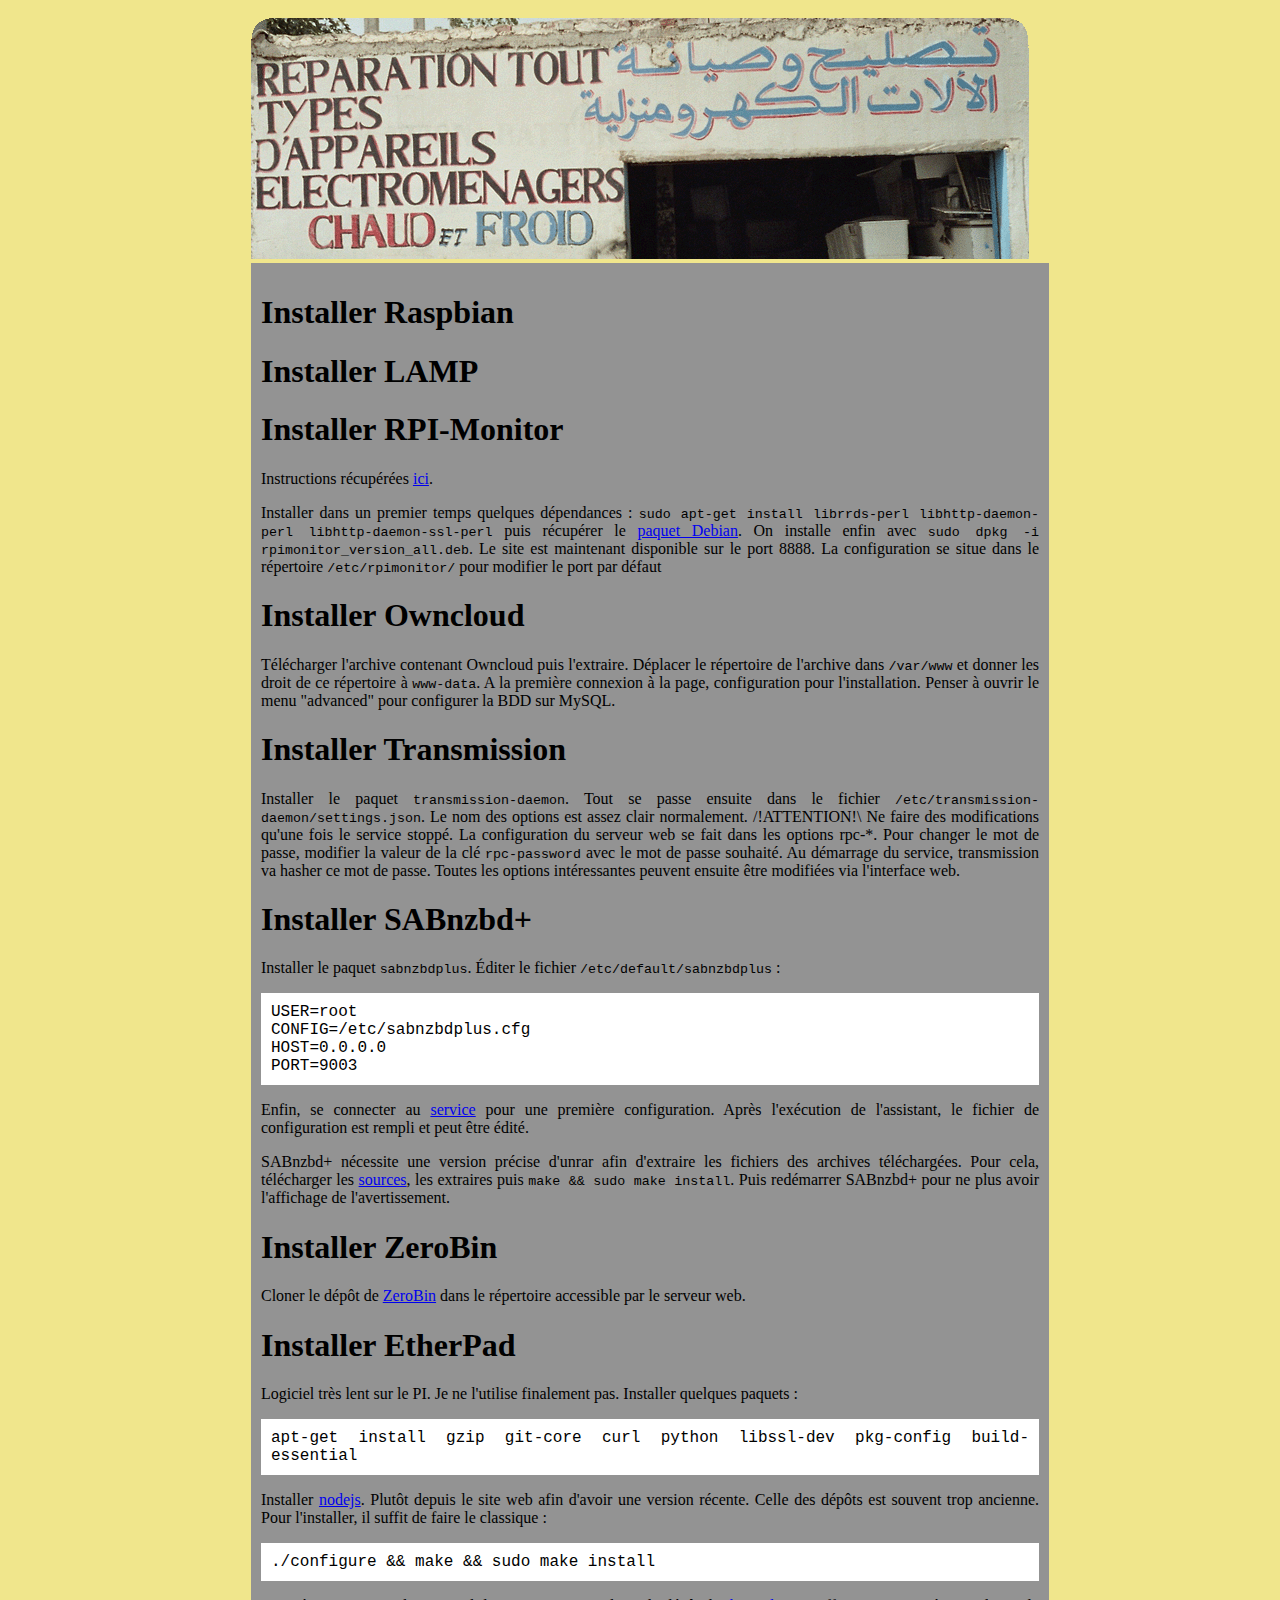
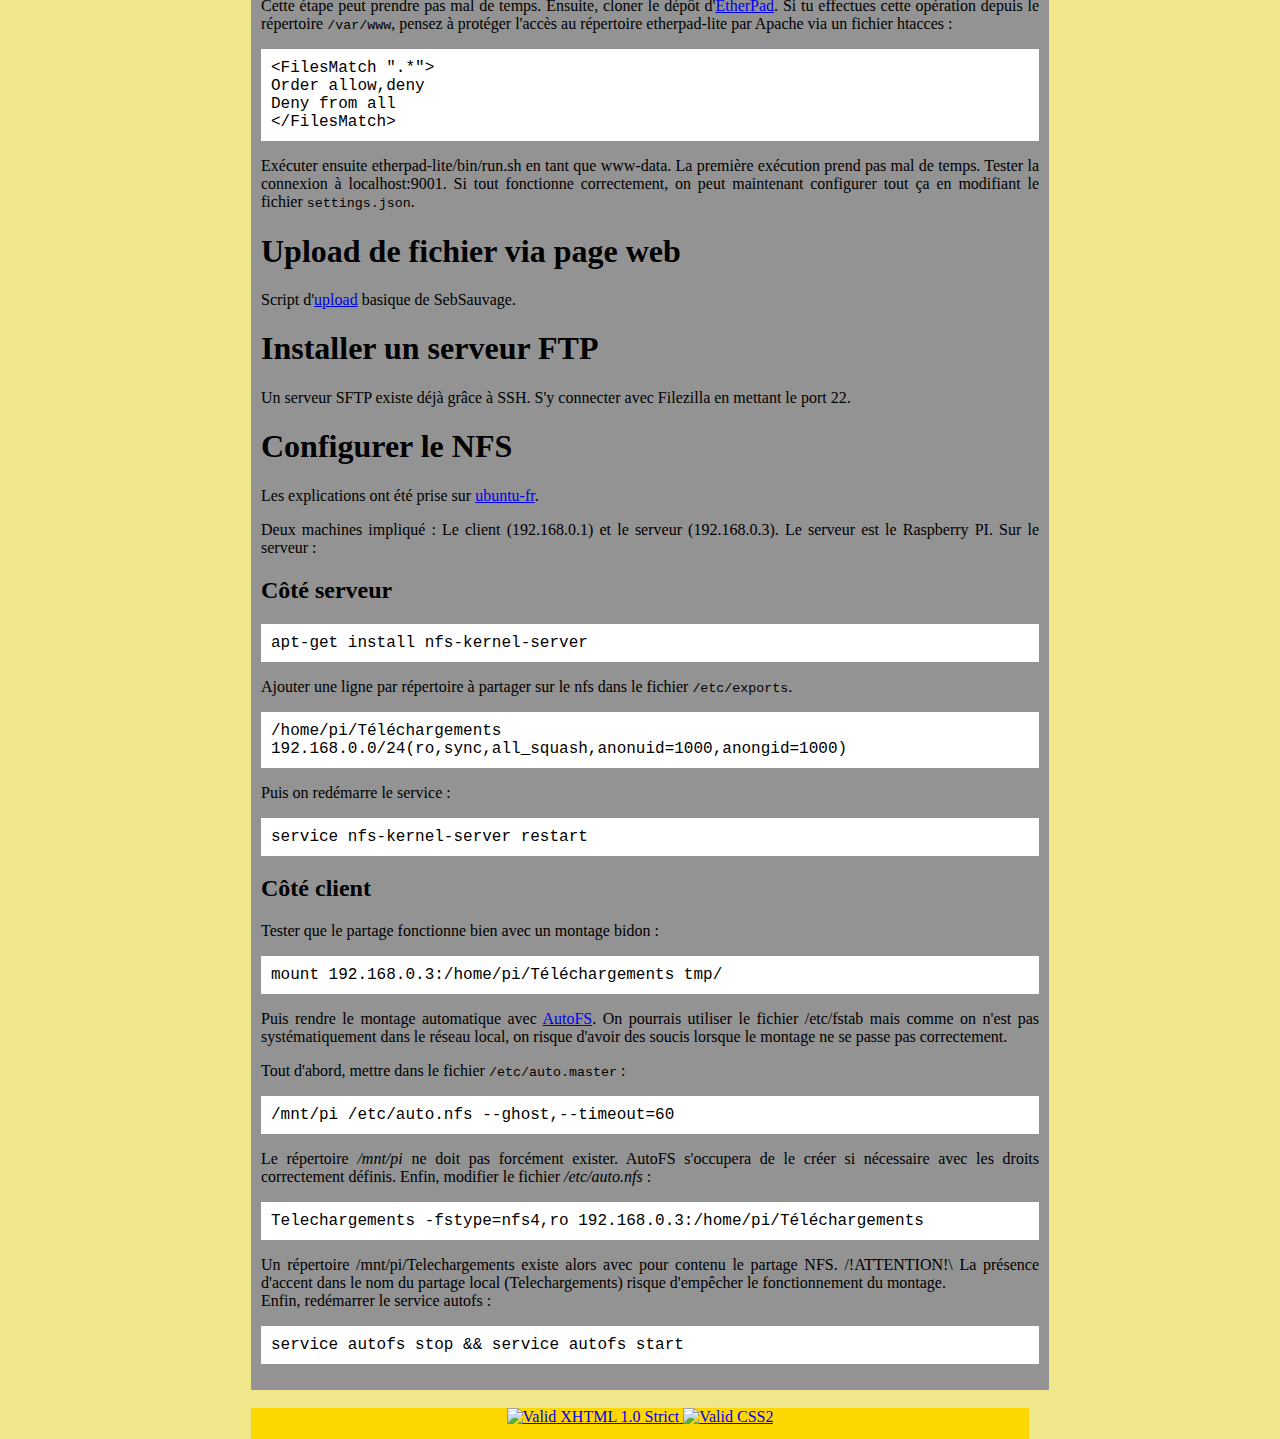
==== commit 5a8e177c: "Add RPI-monitor" ====
--- a/fresh_install.html
+++ b/fresh_install.html
@@ -13,17 +13,16 @@
 		<div id="main">
 			<h1>Installer Raspbian</h1>
 			<h1>Installer LAMP</h1>
-			<h1>Installer Raspcontrol</h1>
+
+			<h1>Installer RPI-Monitor</h1>
 			<p>
-				D'abord cloner le dépôt de <a href="https://github.com/imjacobclark/Raspcontrol">Raspcontrol</a> dans <span class="fichier">/var/www</span>. Mettre au format JSON dans le fichier <span class="fichier">/etc/raspcontrol/database.aptmnt</span> le nom d'utilisateur et le mot de passe&nbsp;:
+				Instructions récupérées <a href="http://www.tropfacile.net/doku.php/raspberry-pi/comment-monitorer-son-raspberry-rpi-monitor">ici</a>. 
 			</p>
-			<p class="code">{
-    			"user":       "yourName",
-    			"password":   "yourPassword"
-			}</p>
 			<p>
-				Puis donner les droits à l'utilisateur du serveur web pour accéder à ce fichier. Le mot de passe sera à la prochaine exécution hashé pour plus de sécurité. 
+				Installer dans un premier temps quelques dépendances&nbsp;:
+				<span class="fichier">sudo apt-get install librrds-perl libhttp-daemon-perl libhttp-daemon-ssl-perl</span> puis récupérer le <a href="http://rpi-experiences.blogspot.fr/">paquet Debian</a>. On installe enfin avec <span class="fichier">sudo dpkg -i rpimonitor_<emph>version</emph>_all.deb</span>. Le site est maintenant disponible sur le port 8888. La configuration se situe dans le répertoire <span class="fichier">/etc/rpimonitor/</span> pour modifier le port par défaut
 			</p>
+
 			<h1>Installer Owncloud</h1>
 			<p>
 				Télécharger l'archive contenant Owncloud puis l'extraire. Déplacer le répertoire de l'archive dans <span class="fichier">/var/www</span> et donner les droit de ce répertoire à <span class="fichier">www-data</span>. A la première connexion à la page, configuration pour l'installation. Penser à ouvrir le menu "advanced" pour configurer la BDD sur MySQL.
@@ -32,10 +31,12 @@
 			<p>
 				Pour installer Cozy sur un Raspberry PI, suivre les <a href="https://github.com/mycozycloud/cozy-setup/tree/arm">instructions pour ARM</a>. Appelé l'exécutable <span class="fichier">fab</span> avec l'utilisateur root. 
 			</p-->
+
 			<h1>Installer Transmission</h1>
 			<p>
 				Installer le paquet <span class="fichier">transmission-daemon</span>. Tout se passe ensuite dans le fichier <span class="fichier">/etc/transmission-daemon/settings.json</span>. Le nom des options est assez clair normalement. /!ATTENTION!\ Ne faire des modifications qu'une fois le service stoppé. La configuration du serveur web se fait dans les options rpc-*. Pour changer le mot de passe, modifier la valeur de la clé <span class="fichier">rpc-password</span> avec le mot de passe souhaité. Au démarrage du service, transmission va hasher ce mot de passe. Toutes les options intéressantes peuvent ensuite être modifiées via l'interface web.
 			</p>
+
 			<h1>Installer SABnzbd+</h1>
 			<p>
 				Installer le paquet <span class="fichier">sabnzbdplus</span>. &Eacute;diter le fichier <span class="fichier">/etc/default/sabnzbdplus</span>&nbsp;:
@@ -91,7 +92,7 @@
 
 			<h1>Installer un serveur FTP</h1>
 			<p>
-				Un serveur SFTP existe déjà gràace à SSH. S'y connecter avec Filezilla en mettant le port 22.
+				Un serveur SFTP existe déjà grâce à SSH. S'y connecter avec Filezilla en mettant le port 22.
 			</p>
 
 			<h1>Configurer le NFS</h1>
@@ -140,7 +141,7 @@
 				Telechargements -fstype=nfs4,ro 192.168.0.3:/home/pi/Téléchargements
 			</p>
 			<p>
-				Un répertoire /mnt/pi/Telechargements existe alots avec pour contenu le partage NFS.
+				Un répertoire /mnt/pi/Telechargements existe alors avec pour contenu le partage NFS.
 				/!ATTENTION!\ La présence d'accent dans le nom du partage local (Telechargements) risque d'empêcher le fonctionnement du montage.<br/>
 				Enfin, redémarrer le service autofs&nbsp;:
 			</p>
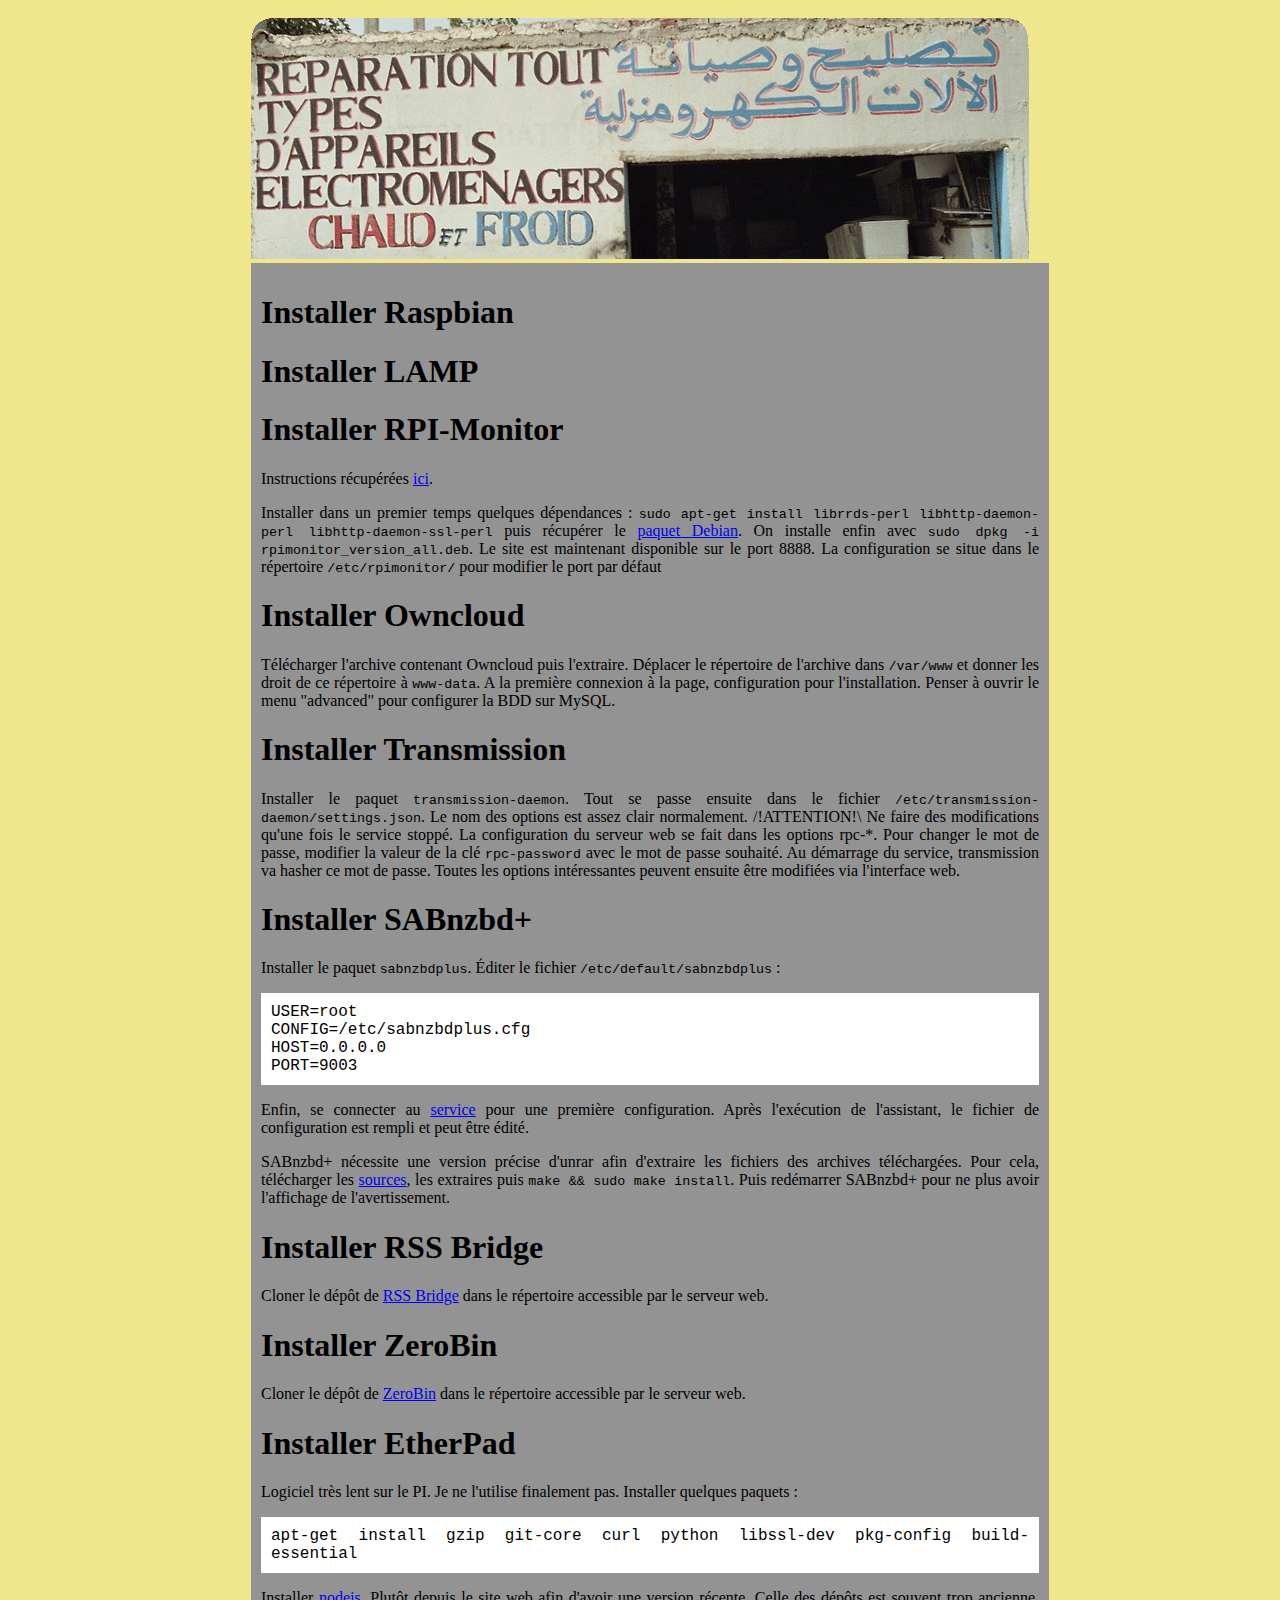
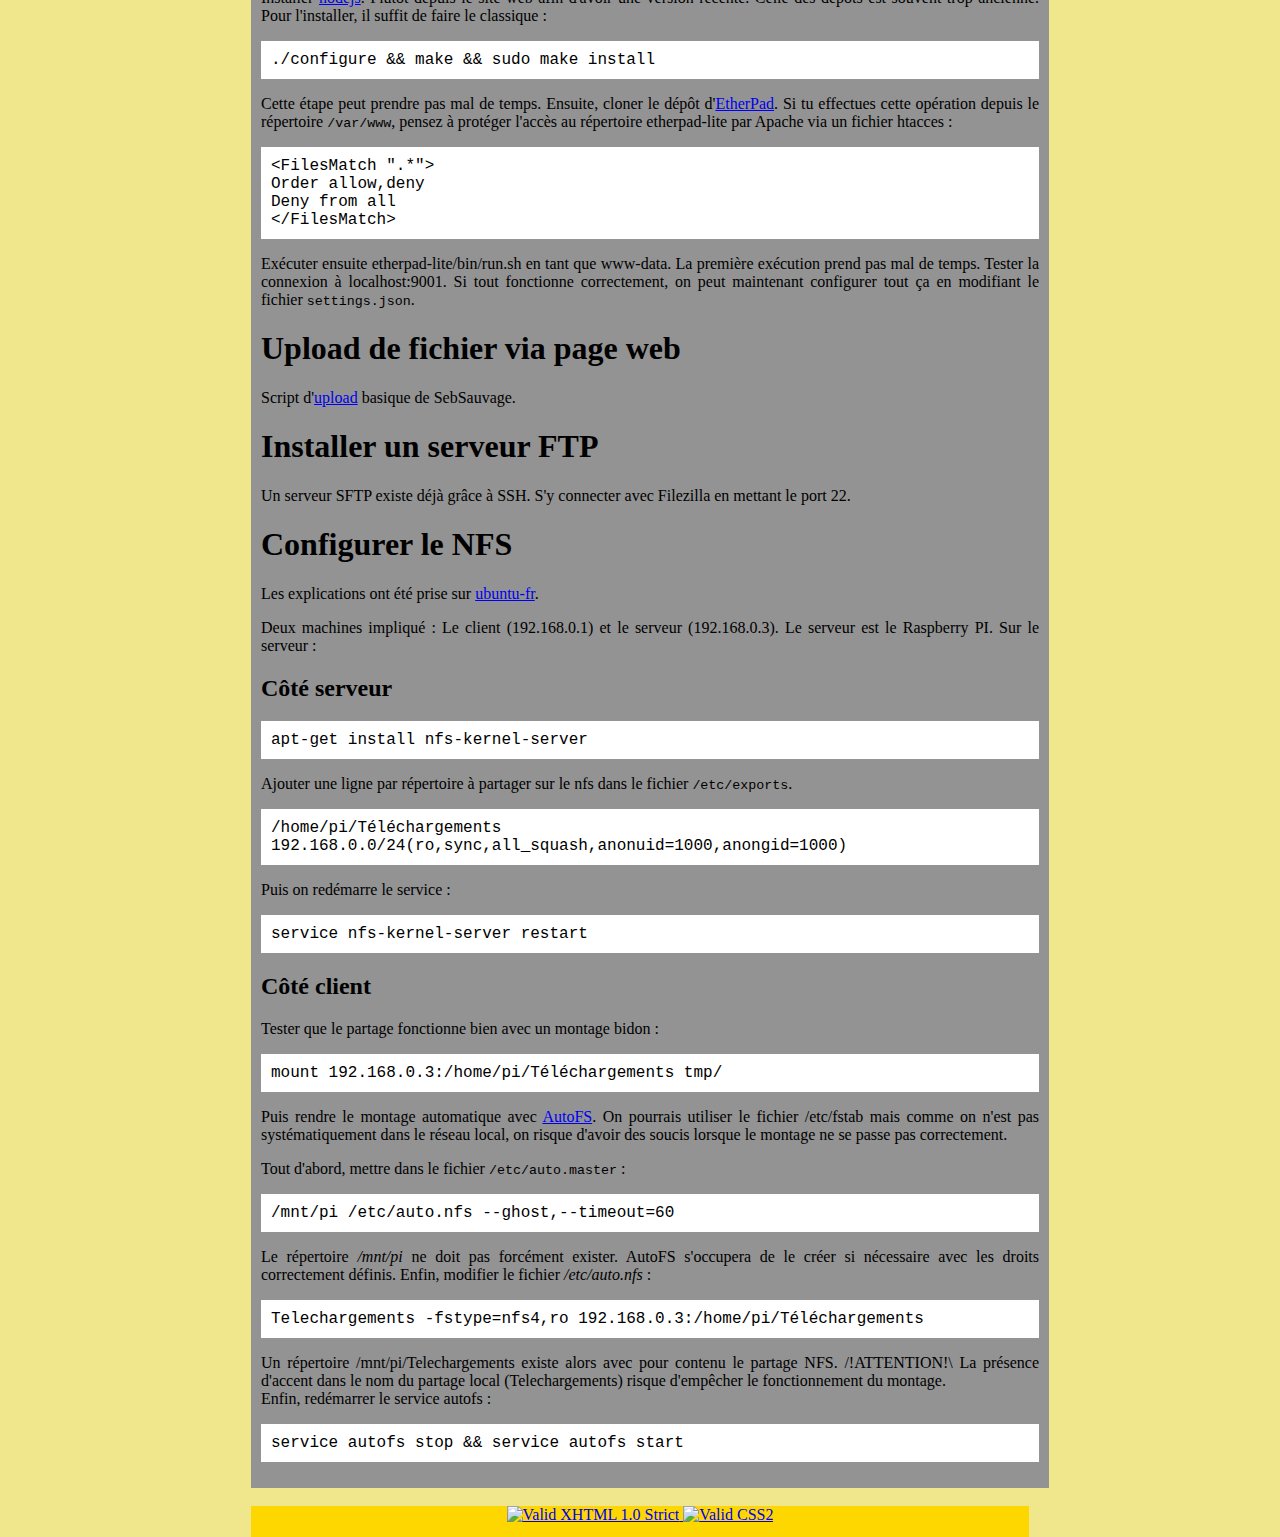
==== commit eb8c6684: "Add RSS Bridge" ====
--- a/fresh_install.html
+++ b/fresh_install.html
@@ -54,10 +54,16 @@
 				SABnzbd+ nécessite une version précise d'unrar afin d'extraire les fichiers des archives téléchargées. Pour cela, télécharger les <a href="http://www.rarlab.com/rar_add.htm">sources</a>, les extraires puis <span class="fichier">make && sudo make install</span>. Puis redémarrer SABnzbd+ pour ne plus avoir l'affichage de l'avertissement. 
 			</p>
 
+			<h1>Installer RSS Bridge</h1>
+			<p>
+				Cloner le dépôt de <a href="https://github.com/sebsauvage/rss-bridge">RSS Bridge</a> dans le répertoire accessible par le serveur web.
+			</p>
+
 			<h1>Installer ZeroBin</h1>
 			<p>
 				Cloner le dépôt de <a href="https://github.com/sebsauvage/ZeroBin">ZeroBin</a> dans le répertoire accessible par le serveur web.
 			</p>
+
 			<h1>Installer EtherPad</h1>
 			<p>
 				Logiciel très lent sur le PI. Je ne l'utilise finalement pas.
--- a/include/style.css
+++ b/include/style.css
@@ -22,7 +22,7 @@
 	text-align:justify;
 	padding: 10px;
 }
-#raspcontrol {
+#raspcontrol #rpi-monitor {
 	background: url('../img/raspcontrol.png') no-repeat;
 	padding-left: 18px;
 	background-size: 16px;
